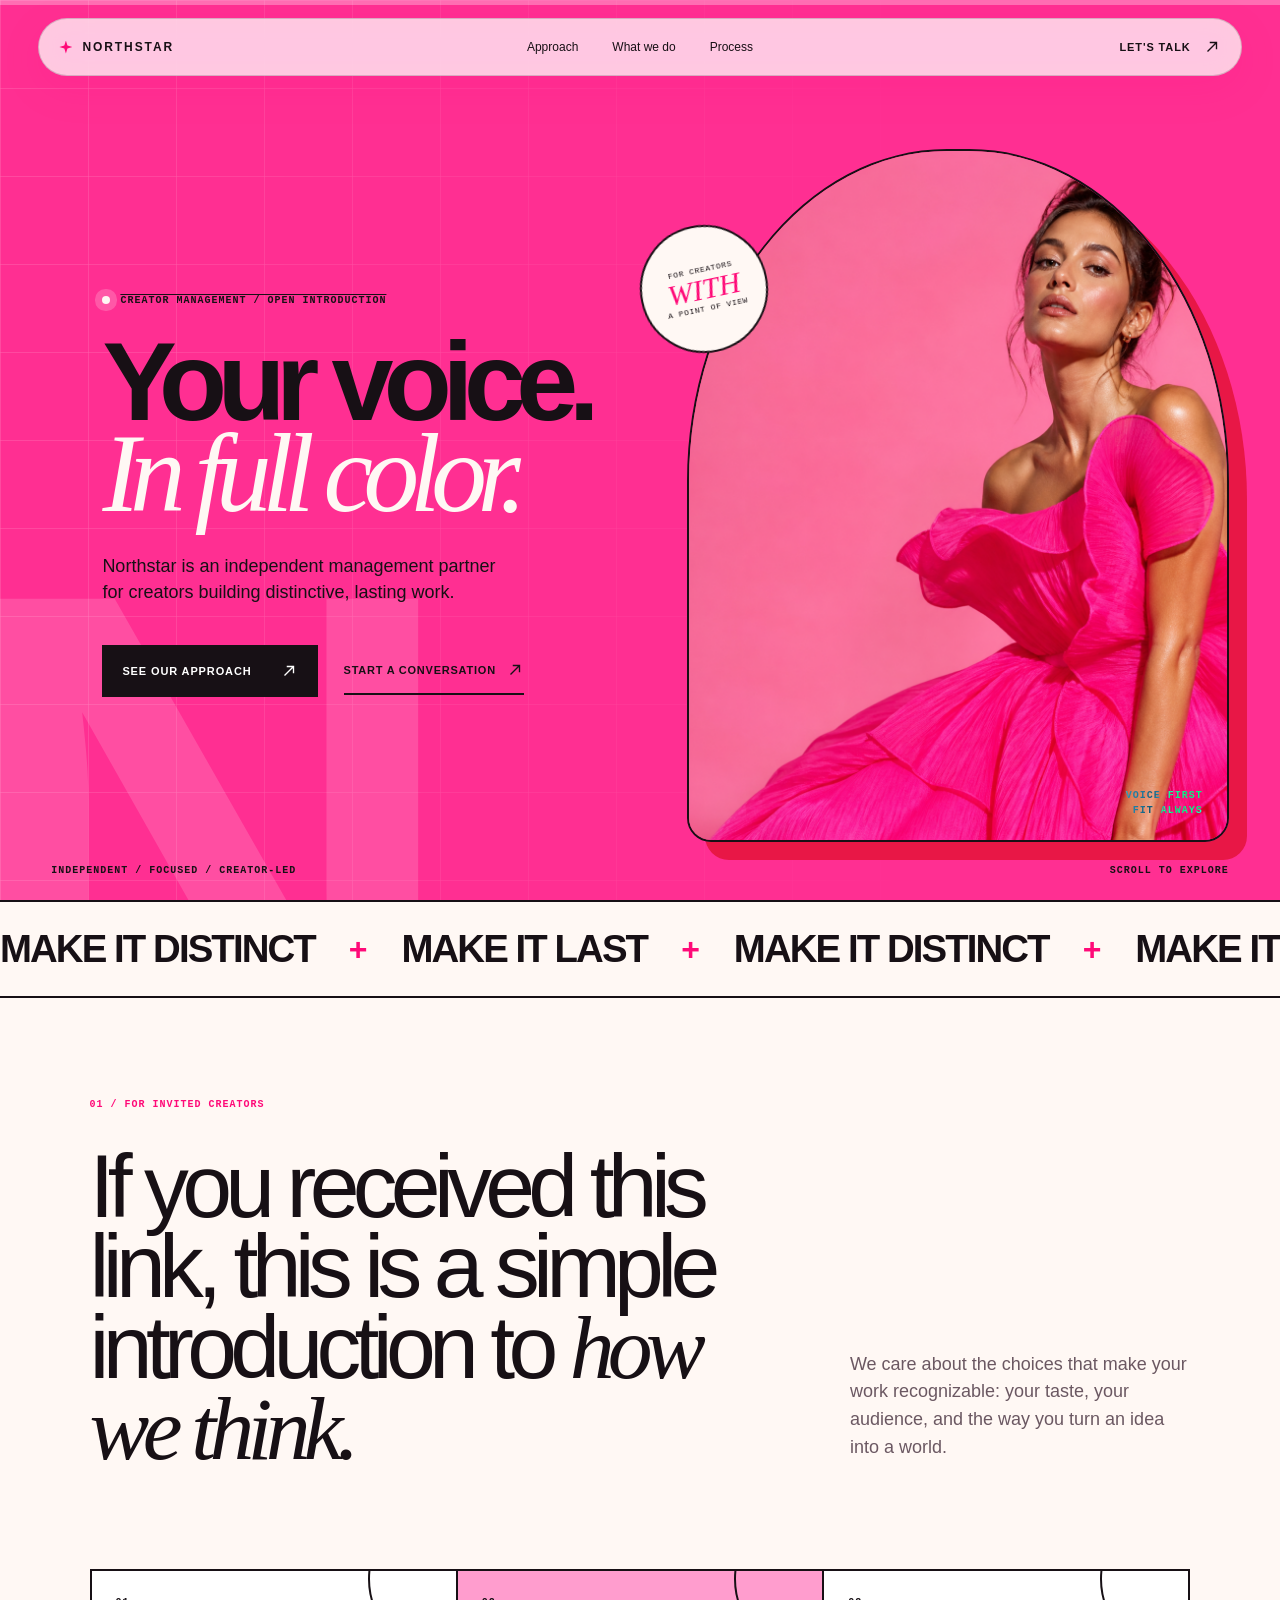
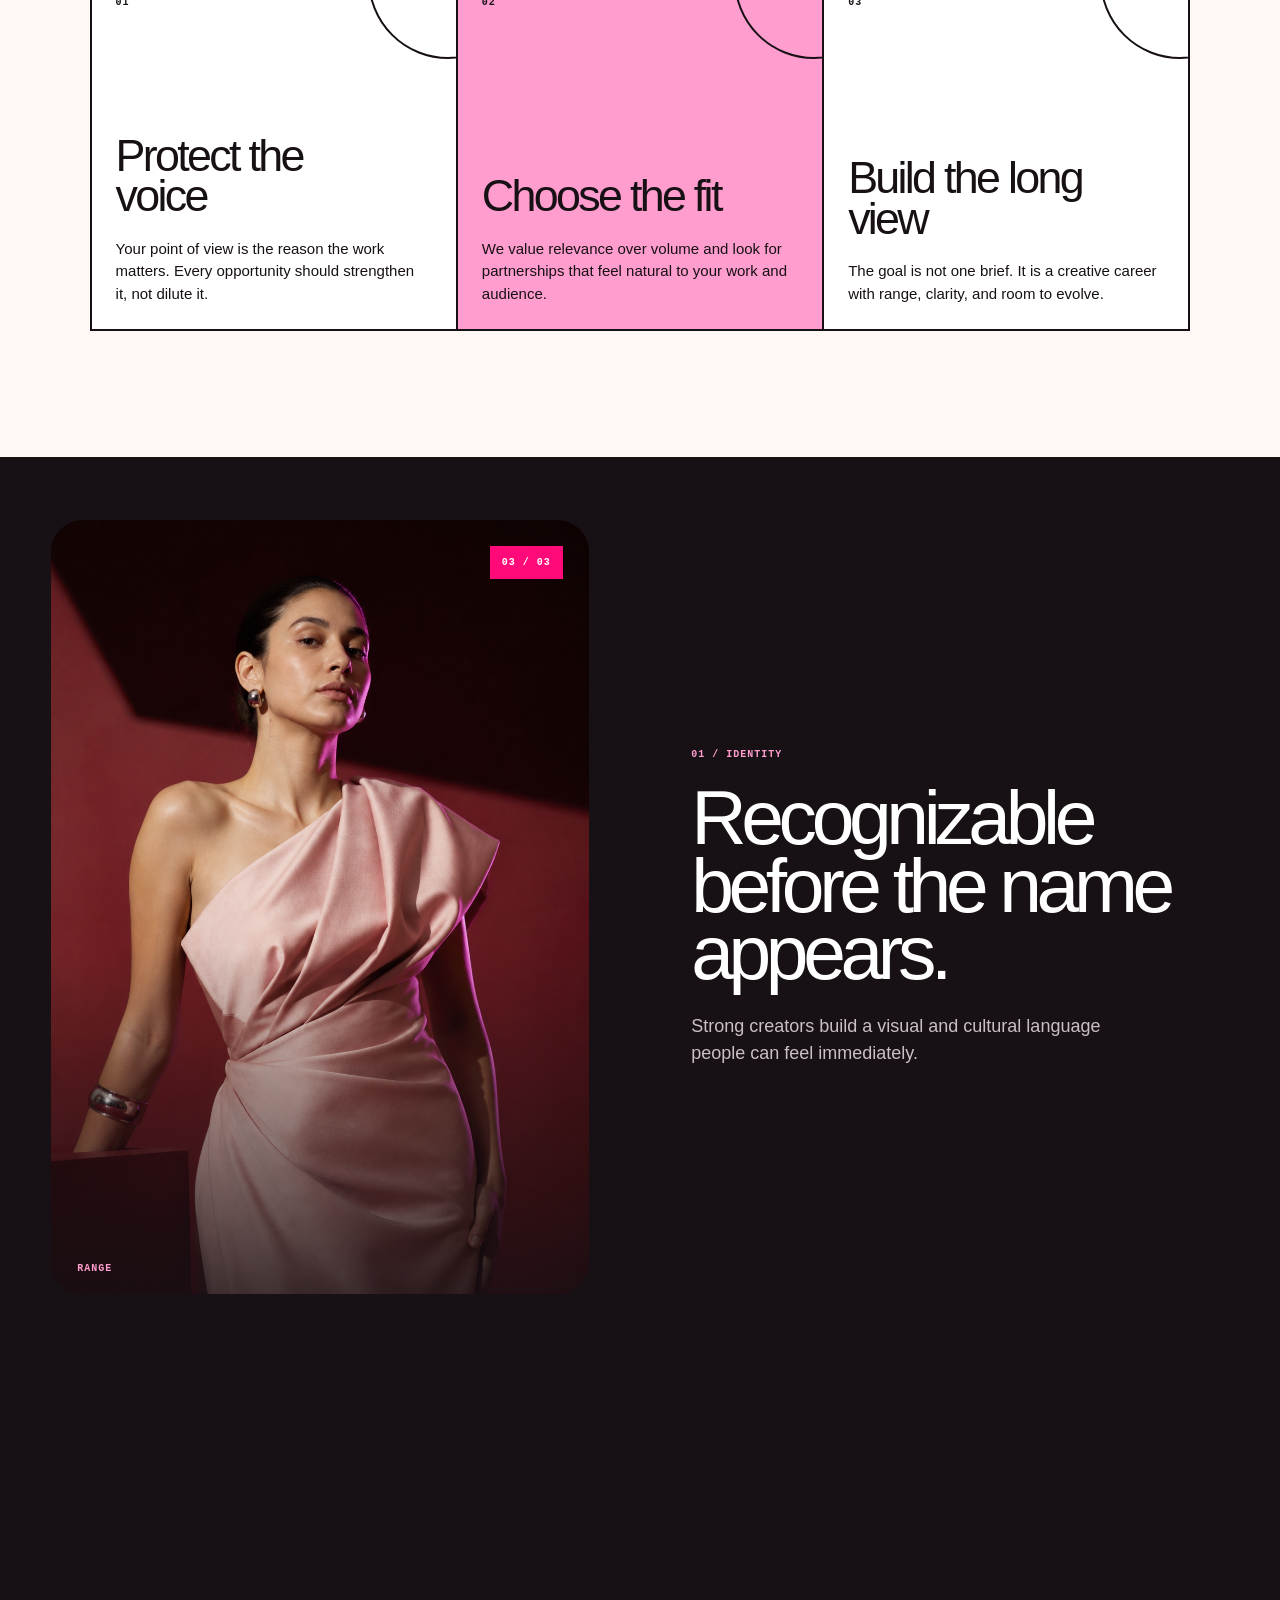
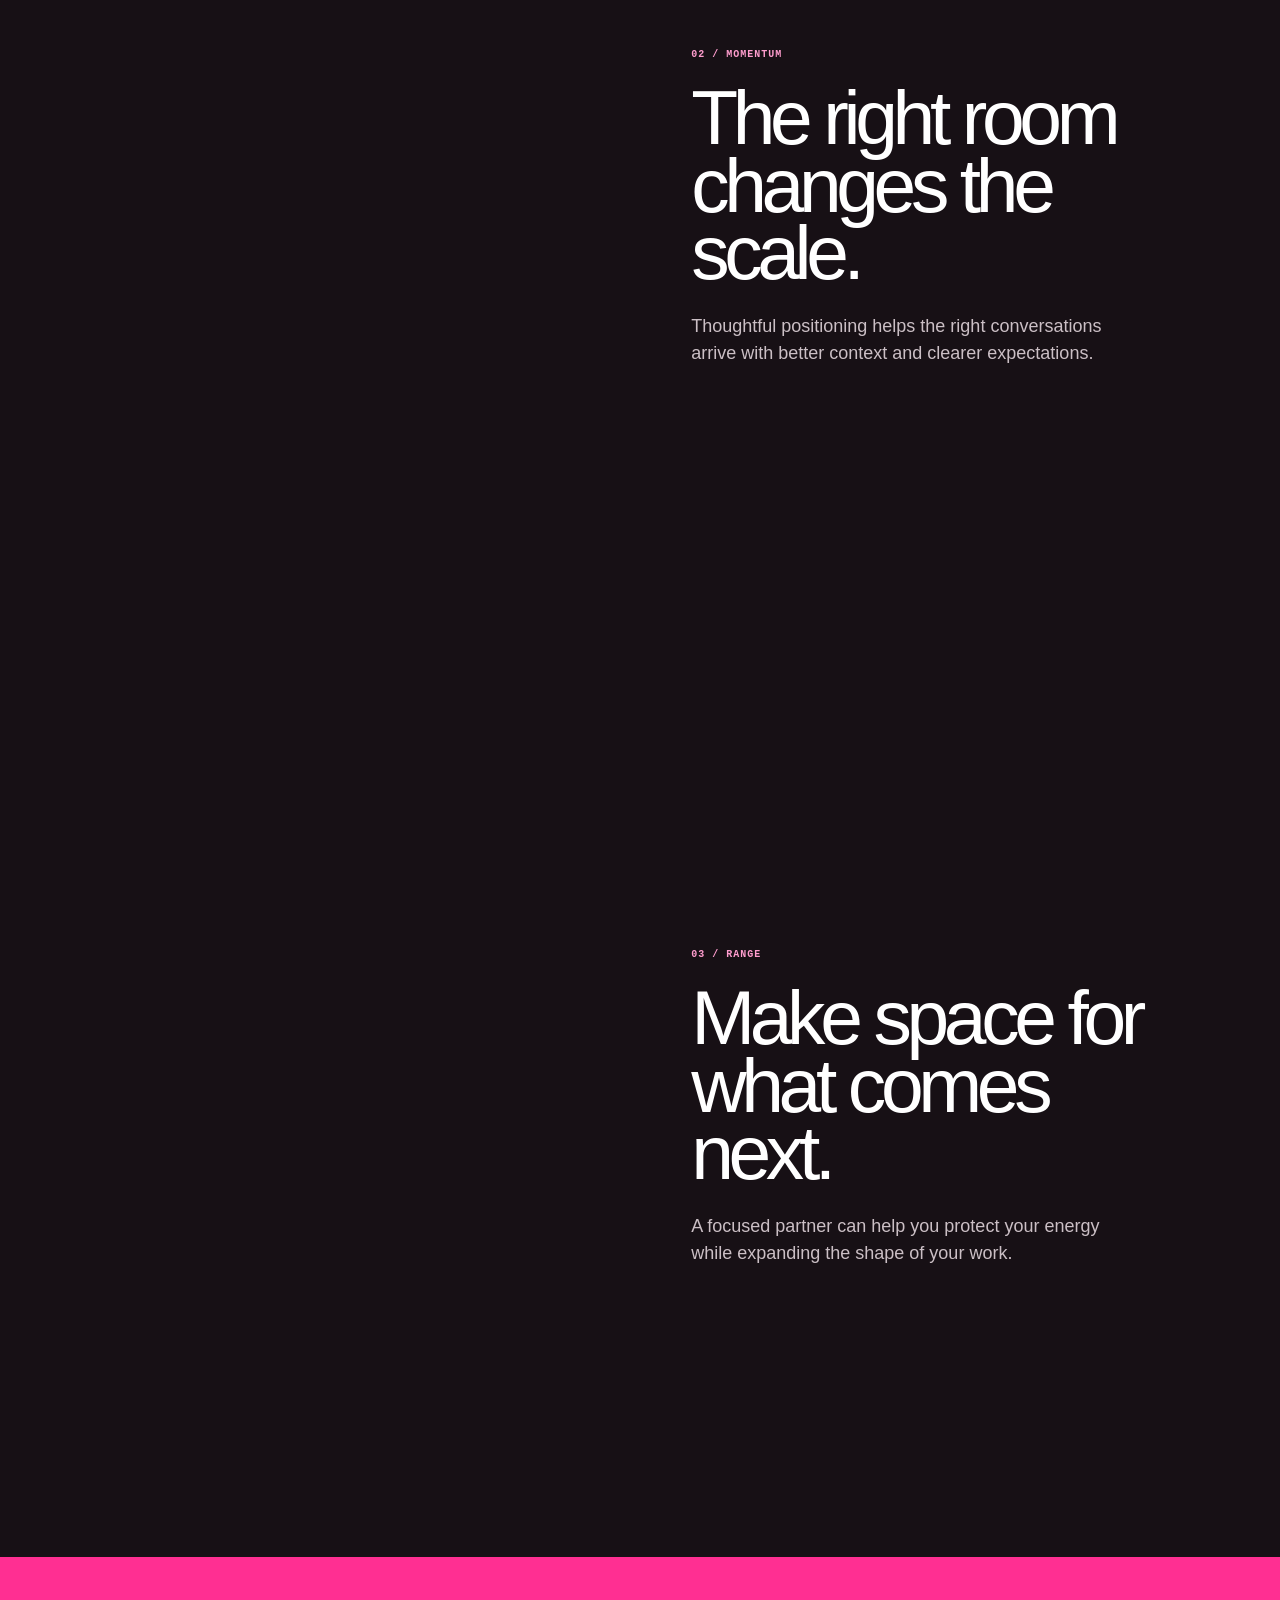
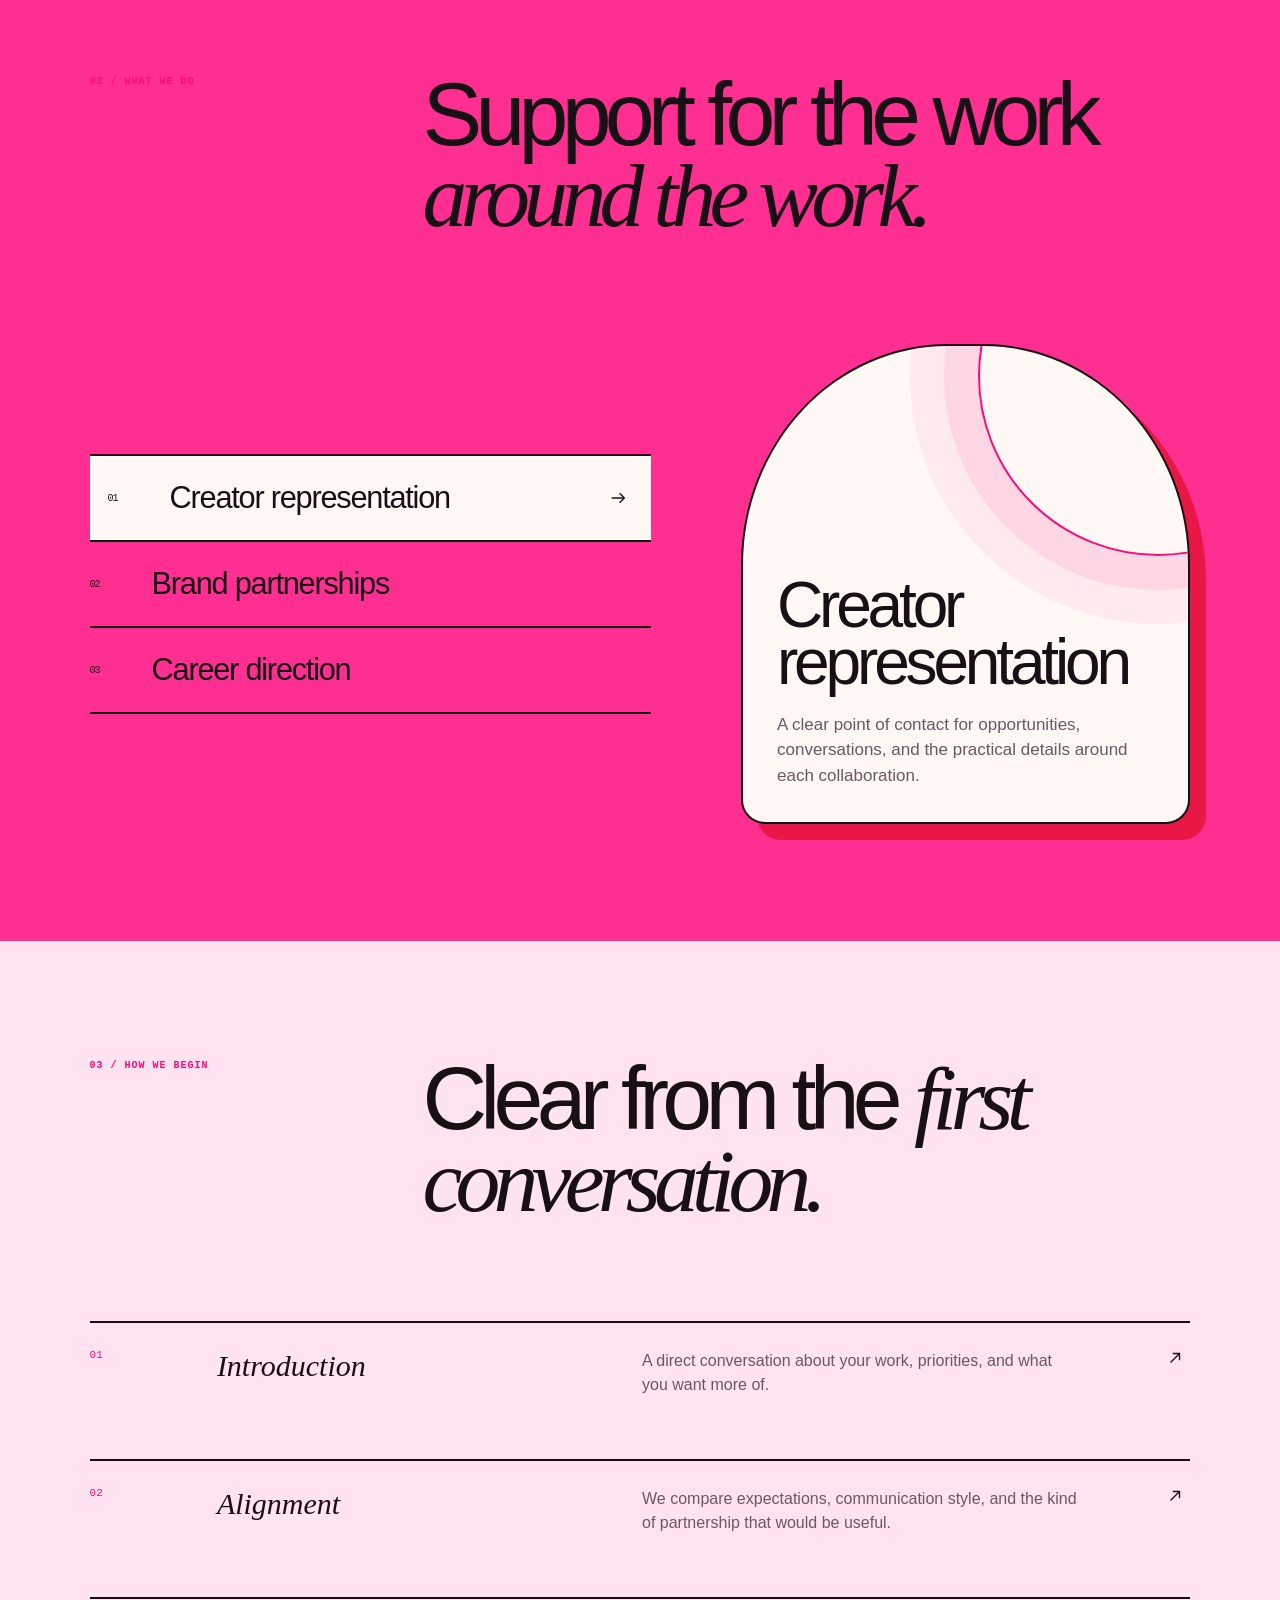
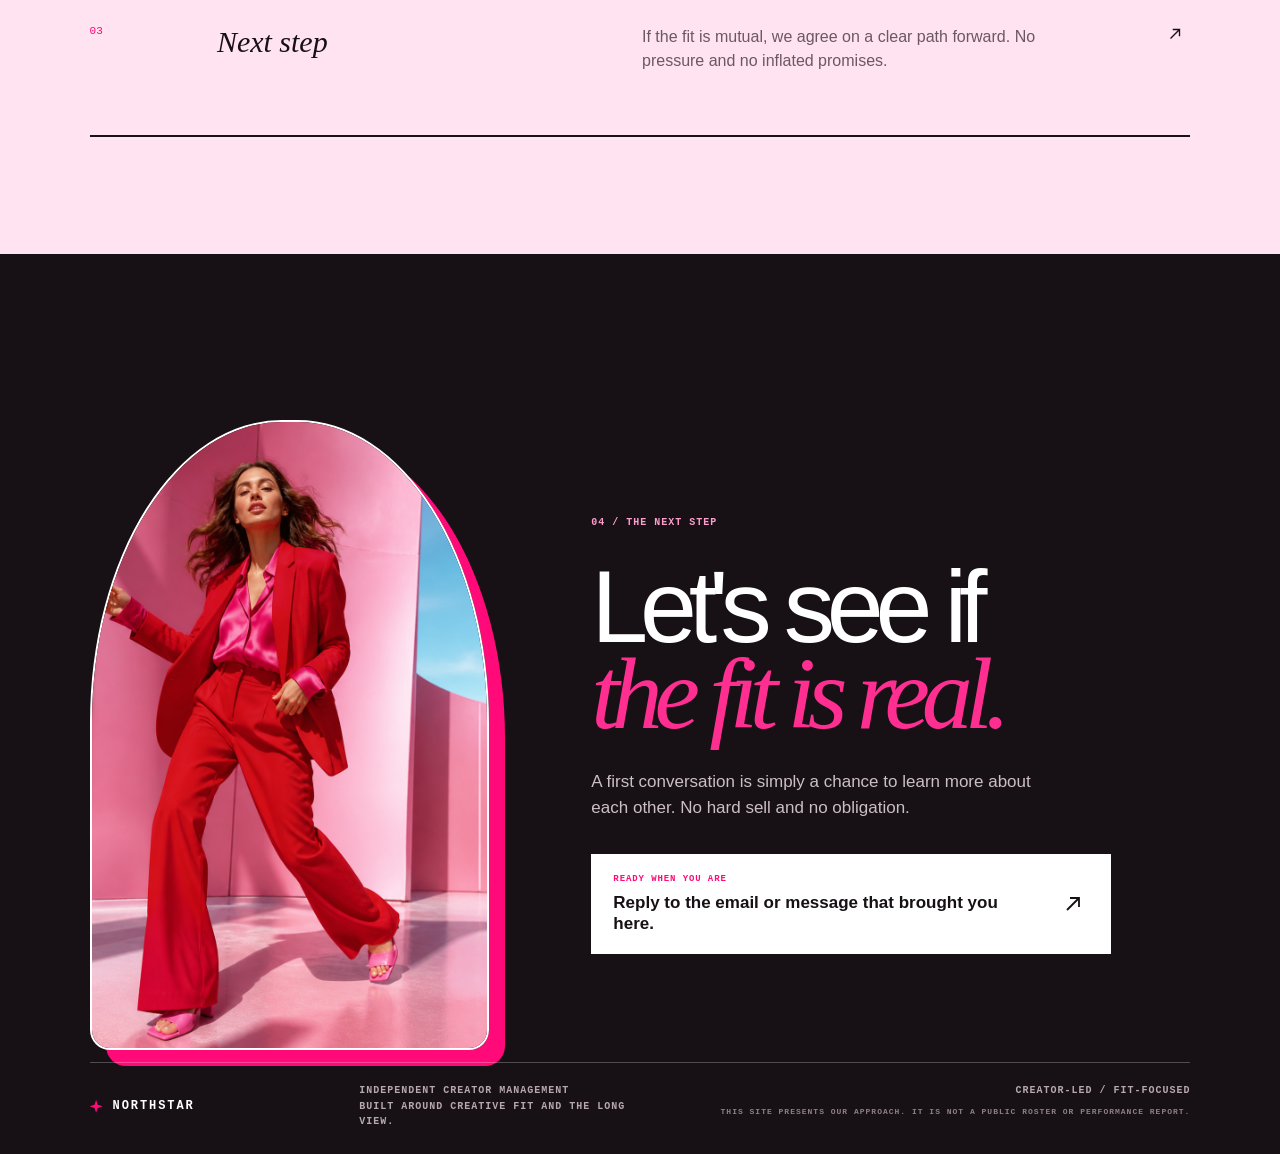
==== index.html @ 42b2afa5 "Publish Northstar creator site" ====
<!doctype html>
<html lang="en">
  <head>
    <meta charset="UTF-8" />
    <meta name="viewport" content="width=device-width, initial-scale=1.0" />
    <meta name="theme-color" content="#ff2f92" />
    <meta name="description" content="Northstar is an independent management partner for creators building distinctive, lasting work." />
    <meta property="og:title" content="Northstar — Creator Management" />
    <meta property="og:description" content="Independent creator management built around creative fit and the long view." />
    <meta property="og:type" content="website" />
    <meta property="og:image" content="./hero-vibrant-v2.png" />
    <link rel="icon" href="./favicon.svg" />
    <title>Northstar — Creator Management</title>
    <script type="module" crossorigin src="./assets/index-BA7IuWMR.js"></script>
    <link rel="stylesheet" crossorigin href="./assets/index-BjSbQs0g.css">
  </head>
  <body>
    <div id="root"></div>
  </body>
</html>
---- assets/index-BjSbQs0g.css ----
/*! tailwindcss v4.2.1 | MIT License | https://tailwindcss.com */
@layer properties{@supports (((-webkit-hyphens:none)) and (not (margin-trim:inline))) or ((-moz-orient:inline) and (not (color:rgb(from red r g b)))){*,:before,:after,::backdrop{--tw-rotate-x:initial;--tw-rotate-y:initial;--tw-rotate-z:initial;--tw-skew-x:initial;--tw-skew-y:initial;--tw-outline-style:solid}}}@layer theme{:root,:host{--font-sans:ui-sans-serif, system-ui, sans-serif, "Apple Color Emoji", "Segoe UI Emoji", "Segoe UI Symbol", "Noto Color Emoji";--font-mono:ui-monospace, SFMono-Regular, Menlo, Monaco, Consolas, "Liberation Mono", "Courier New", monospace;--spacing:.25rem;--default-font-family:var(--font-sans);--default-mono-font-family:var(--font-mono)}}@layer base{*,:after,:before,::backdrop{box-sizing:border-box;border:0 solid;margin:0;padding:0}::file-selector-button{box-sizing:border-box;border:0 solid;margin:0;padding:0}html,:host{-webkit-text-size-adjust:100%;tab-size:4;line-height:1.5;font-family:var(--default-font-family,ui-sans-serif, system-ui, sans-serif, "Apple Color Emoji", "Segoe UI Emoji", "Segoe UI Symbol", "Noto Color Emoji");font-feature-settings:var(--default-font-feature-settings,normal);font-variation-settings:var(--default-font-variation-settings,normal);-webkit-tap-highlight-color:transparent}hr{height:0;color:inherit;border-top-width:1px}abbr:where([title]){-webkit-text-decoration:underline dotted;text-decoration:underline dotted}h1,h2,h3,h4,h5,h6{font-size:inherit;font-weight:inherit}a{color:inherit;-webkit-text-decoration:inherit;-webkit-text-decoration:inherit;-webkit-text-decoration:inherit;-webkit-text-decoration:inherit;text-decoration:inherit}b,strong{font-weight:bolder}code,kbd,samp,pre{font-family:var(--default-mono-font-family,ui-monospace, SFMono-Regular, Menlo, Monaco, Consolas, "Liberation Mono", "Courier New", monospace);font-feature-settings:var(--default-mono-font-feature-settings,normal);font-variation-settings:var(--default-mono-font-variation-settings,normal);font-size:1em}small{font-size:80%}sub,sup{vertical-align:baseline;font-size:75%;line-height:0;position:relative}sub{bottom:-.25em}sup{top:-.5em}table{text-indent:0;border-color:inherit;border-collapse:collapse}:-moz-focusring{outline:auto}progress{vertical-align:baseline}summary{display:list-item}ol,ul,menu{list-style:none}img,svg,video,canvas,audio,iframe,embed,object{vertical-align:middle;display:block}img,video{max-width:100%;height:auto}button,input,select,optgroup,textarea{font:inherit;font-feature-settings:inherit;font-variation-settings:inherit;letter-spacing:inherit;color:inherit;opacity:1;background-color:#0000;border-radius:0}::file-selector-button{font:inherit;font-feature-settings:inherit;font-variation-settings:inherit;letter-spacing:inherit;color:inherit;opacity:1;background-color:#0000;border-radius:0}:where(select:is([multiple],[size])) optgroup{font-weight:bolder}:where(select:is([multiple],[size])) optgroup option{padding-inline-start:20px}::file-selector-button{margin-inline-end:4px}::placeholder{opacity:1}@supports (not ((-webkit-appearance:-apple-pay-button))) or (contain-intrinsic-size:1px){::placeholder{color:currentColor}@supports (color:color-mix(in lab, red, red)){::placeholder{color:color-mix(in oklab, currentcolor 50%, transparent)}}}textarea{resize:vertical}::-webkit-search-decoration{-webkit-appearance:none}::-webkit-date-and-time-value{min-height:1lh;text-align:inherit}::-webkit-datetime-edit{display:inline-flex}::-webkit-datetime-edit-fields-wrapper{padding:0}::-webkit-datetime-edit{padding-block:0}::-webkit-datetime-edit-year-field{padding-block:0}::-webkit-datetime-edit-month-field{padding-block:0}::-webkit-datetime-edit-day-field{padding-block:0}::-webkit-datetime-edit-hour-field{padding-block:0}::-webkit-datetime-edit-minute-field{padding-block:0}::-webkit-datetime-edit-second-field{padding-block:0}::-webkit-datetime-edit-millisecond-field{padding-block:0}::-webkit-datetime-edit-meridiem-field{padding-block:0}::-webkit-calendar-picker-indicator{line-height:1}:-moz-ui-invalid{box-shadow:none}button,input:where([type=button],[type=reset],[type=submit]){appearance:button}::file-selector-button{appearance:button}::-webkit-inner-spin-button{height:auto}::-webkit-outer-spin-button{height:auto}[hidden]:where(:not([hidden=until-found])){display:none!important}}@layer components;@layer utilities{.visible{visibility:visible}.absolute{position:absolute}.relative{position:relative}.start{inset-inline-start:var(--spacing)}.container{width:100%}@media (width>=40rem){.container{max-width:40rem}}@media (width>=48rem){.container{max-width:48rem}}@media (width>=64rem){.container{max-width:64rem}}@media (width>=80rem){.container{max-width:80rem}}@media (width>=96rem){.container{max-width:96rem}}.inline{display:inline}.table{display:table}.transform{transform:var(--tw-rotate-x,) var(--tw-rotate-y,) var(--tw-rotate-z,) var(--tw-skew-x,) var(--tw-skew-y,)}.overline{text-decoration-line:overline}.outline{outline-style:var(--tw-outline-style);outline-width:1px}}:root{--pink:#ff2f92;--pink-hot:#ff0a78;--pink-soft:#ff9dce;--cherry:#e81746;--cream:#fff8f4;--blush:#ffe3f0;--ink:#171015;--muted:#6b5862;--line:#1710152e}*{box-sizing:border-box}html{scroll-behavior:smooth;background:var(--cream)}body{background:var(--cream);color:var(--ink);margin:0;font-family:Arial,Helvetica,sans-serif;overflow-x:hidden}a{color:inherit;text-decoration:none}button{font:inherit}button,a{-webkit-tap-highlight-color:transparent;touch-action:manipulation}img{width:100%;display:block}svg{flex:none;width:18px;height:18px}::selection{background:var(--ink);color:var(--pink-soft)}:focus-visible{outline:3px solid var(--ink);outline-offset:4px}.skip-link{z-index:200;background:var(--ink);color:#fff;padding:12px 16px;transition:transform .2s;position:fixed;top:12px;left:18px;transform:translateY(-160%)}.skip-link:focus{transform:translateY(0)}.page{--page-progress:0;background:var(--cream);overflow:clip}.progress-track{z-index:120;background:#ffffff4d;height:5px;position:fixed;top:0;left:0;right:0}.progress-track span{height:100%;width:calc(var(--page-progress) * 100%);background:var(--ink);transform-origin:0;display:block}.nav-shell{z-index:90;-webkit-backdrop-filter:blur(18px)saturate(1.4);backdrop-filter:blur(18px)saturate(1.4);background:#fff8f4c7;border:1px solid #17101529;border-radius:999px;grid-template-columns:1fr auto 1fr;align-items:center;min-height:58px;padding:0 20px;display:grid;position:fixed;top:18px;left:3vw;right:3vw;box-shadow:0 12px 40px #ff0a781f}.brand{letter-spacing:.16em;align-items:center;gap:10px;width:max-content;font-size:12px;font-weight:800;display:inline-flex}.brand i{background:var(--pink-hot);clip-path:polygon(50% 0,62% 38%,100% 50%,62% 62%,50% 100%,38% 62%,0 50%,38% 38%);width:13px;height:13px;animation:2.6s ease-in-out infinite brand-pulse}.desktop-nav{gap:34px;font-size:12px;display:flex}.desktop-nav a{position:relative}.desktop-nav a:after{content:"";background:var(--pink-hot);height:2px;transition:right .3s;position:absolute;bottom:-7px;left:0;right:100%}.desktop-nav a:hover:after{right:0}.nav-contact{letter-spacing:.08em;justify-self:end;align-items:center;gap:12px;font-size:11px;font-weight:700;display:flex}.nav-contact svg,.under-link svg{transition:transform .25s}.nav-contact:hover svg,.under-link:hover svg{transform:translate(3px,-3px)}.hero{background:var(--pink);isolation:isolate;grid-template-columns:1.08fr .92fr;align-items:center;min-height:100svh;padding:142px 4vw 52px;display:grid;position:relative;overflow:hidden}.hero:before{content:"";z-index:-2;opacity:.26;background-image:linear-gradient(#ffffff80 1px,#0000 1px),linear-gradient(90deg,#ffffff80 1px,#0000 1px);background-size:88px 88px;position:absolute;inset:0;-webkit-mask-image:linear-gradient(90deg,#000,#0000 72%);mask-image:linear-gradient(90deg,#000,#0000 72%)}.hero:after{content:"N";z-index:-1;color:#ffffff26;letter-spacing:-.15em;font-size:min(56vw,800px);font-weight:900;line-height:.8;position:absolute;bottom:-18vw;left:-4vw}.hero-copy{z-index:3;padding-left:4vw;transition:transform .1s linear;position:relative}.overline,.section-label,.hero-footer,.photo-index,.photo-note,.story-count,.story-visual>p,.story-chapter>span,.principle-card>span,.service-card>span,footer{letter-spacing:.1em;text-transform:uppercase;font-family:Courier New,monospace;font-size:10px;font-weight:700}.overline{align-items:center;gap:10px;margin:0 0 28px;display:flex}.overline span{background:var(--cream);border-radius:50%;width:8px;height:8px;animation:1.8s ease-in-out infinite blink;box-shadow:0 0 0 7px #fff3}h1,h2,h3,p{margin-top:0}h1{letter-spacing:-.085em;max-width:800px;margin-bottom:0;font-size:clamp(68px,8.7vw,148px);font-weight:800;line-height:.82}h1 em,h2 em{font-family:Georgia,Times New Roman,serif;font-weight:400}h1 em{color:var(--cream)}.hero-intro{max-width:410px;margin:34px 0 0;font-size:18px;line-height:1.45}.hero-actions{align-items:center;gap:26px;margin-top:40px;display:flex}.button{border:2px solid var(--ink);letter-spacing:.08em;justify-content:space-between;align-items:center;gap:28px;min-height:52px;padding:0 18px;font-size:11px;font-weight:800;transition:transform .3s cubic-bezier(.16,1,.3,1),box-shadow .3s;display:inline-flex}.button:hover{box-shadow:8px 9px 0 var(--cream);transform:translateY(-5px)rotate(-1deg)}.button-black{background:var(--ink);color:#fff}.button-white{color:var(--ink);background:#fff;border-color:#fff}.under-link{border-bottom:2px solid var(--ink);letter-spacing:.07em;align-items:center;gap:10px;min-height:48px;font-size:11px;font-weight:800;display:inline-flex}.hero-photo{z-index:1;border:2px solid var(--ink);height:min(77vh,820px);min-height:560px;box-shadow:18px 18px 0 var(--cherry);transform-origin:bottom;border-radius:48% 48% 24px 24px;transition:transform .1s linear;position:relative;overflow:hidden}.hero-photo img{object-fit:cover;object-position:56% center;height:100%}.photo-index,.photo-note{z-index:2;color:#fff;mix-blend-mode:difference;position:absolute}.photo-index{top:26px;left:28px}.photo-note{text-align:right;line-height:1.5;bottom:22px;right:24px}.hero-badge{z-index:4;aspect-ratio:1;text-align:center;border:2px solid var(--ink);background:var(--cream);border-radius:50%;place-content:center;width:128px;padding:19px;animation:4s ease-in-out infinite alternate badge-float;display:grid;position:absolute;top:25%;right:40%;transform:rotate(-12deg)}.hero-badge span{letter-spacing:.08em;font:8px Courier New,monospace}.hero-badge strong{color:var(--pink-hot);font:italic 30px/1 Georgia,serif}.hero-footer{z-index:4;justify-content:space-between;display:flex;position:absolute;bottom:22px;left:4vw;right:4vw}.marquee{border-top:2px solid var(--ink);border-bottom:2px solid var(--ink);background:var(--cream);overflow:hidden}.marquee div{align-items:center;gap:34px;width:max-content;padding:18px 0;animation:22s linear infinite marquee;display:flex}.marquee span{letter-spacing:-.05em;font-size:clamp(24px,3vw,48px);font-weight:900}.marquee b{color:var(--pink-hot);font-size:32px}.intro-section{background:var(--cream);padding:11vh 7vw 14vh}.section-label{color:var(--pink-hot);margin-bottom:34px}.intro-grid{grid-template-columns:1.3fr .7fr;align-items:end;gap:10vw;display:grid}.intro-grid h2,.services-heading h2,.process-heading h2{letter-spacing:-.075em;margin:0;font-size:clamp(52px,7vw,112px);line-height:.9}.intro-grid p{max-width:380px;color:var(--muted);margin:0 0 8px;font-size:18px;line-height:1.55}.principle-grid{border-top:2px solid var(--ink);border-left:2px solid var(--ink);grid-template-columns:repeat(3,1fr);margin-top:11vh;display:grid}.principle-card{border-right:2px solid var(--ink);border-bottom:2px solid var(--ink);background:#fff;flex-direction:column;min-height:360px;padding:24px;transition:transform .45s cubic-bezier(.16,1,.3,1),background .35s,color .35s;display:flex;position:relative;overflow:hidden}.principle-card:nth-child(2){background:var(--pink-soft)}.principle-card:hover{z-index:2;background:var(--pink-hot);color:#fff;transform:translateY(-12px)rotate(-1deg)}.principle-card h3{letter-spacing:-.06em;max-width:260px;margin:auto 0 22px;font-size:clamp(32px,3.5vw,54px);line-height:.9}.principle-card p{max-width:310px;margin:0;font-size:15px;line-height:1.5}.principle-card i{border:2px solid;border-radius:50%;width:160px;height:160px;position:absolute;top:-72px;right:-72px}.story-section{background:var(--ink);color:#fff;grid-template-columns:1fr 1fr;min-height:300vh;display:grid;position:relative}.story-sticky{align-items:center;height:100svh;padding:7vh 4vw;display:flex;position:sticky;top:0}.story-visual{border-radius:32px;width:100%;height:86vh;animation:.7s cubic-bezier(.16,1,.3,1) image-wipe;position:relative;overflow:hidden}.story-visual img{object-fit:cover;height:100%}.story-wash{background:linear-gradient(#0000 55%,#171015bf);position:absolute;inset:0}.story-count,.story-visual>p{z-index:2;position:absolute}.story-count{background:var(--pink-hot);padding:9px 12px;top:26px;right:26px}.story-visual>p{color:var(--pink-soft);bottom:18px;left:26px}.story-copy{padding:0 8vw 0 4vw}.story-chapter{opacity:.23;flex-direction:column;justify-content:center;min-height:100vh;transition:opacity .5s,transform .7s cubic-bezier(.16,1,.3,1);display:flex;transform:translate(26px)}.story-chapter.is-active{opacity:1;transform:translate(0)}.story-chapter>span{color:var(--pink-soft)}.story-chapter h2{letter-spacing:-.07em;max-width:600px;margin:22px 0 26px;font-size:clamp(52px,6vw,94px);line-height:.88}.story-chapter p{color:#cbbfc5;max-width:420px;margin:0;font-size:18px;line-height:1.5}.services-section{background:var(--pink);padding:13vh 7vw}.services-heading{grid-template-columns:.35fr 1fr;align-items:start;gap:5vw;display:grid}.services-heading h2{max-width:920px}.services-grid{grid-template-columns:1fr .8fr;align-items:center;gap:7vw;margin-top:12vh;display:grid}.service-list{border-top:2px solid var(--ink)}.service-button{text-align:left;border:0;border-bottom:2px solid var(--ink);width:100%;min-height:86px;color:var(--ink);letter-spacing:-.04em;cursor:pointer;background:0 0;grid-template-columns:48px 1fr 24px;align-items:center;gap:14px;padding:0;font-size:clamp(20px,2.4vw,36px);transition:padding .3s,background .3s;display:grid}.service-button span{font:10px Courier New,monospace}.service-button svg{opacity:0;transition:opacity .2s,transform .3s}.service-button.is-active{background:var(--cream);padding:0 18px}.service-button.is-active svg{opacity:1;transform:rotate(45deg)}.service-card{border:2px solid var(--ink);background:var(--cream);min-height:480px;box-shadow:16px 16px 0 var(--cherry);border-radius:46% 46% 24px 24px;flex-direction:column;justify-content:flex-end;padding:34px;display:flex;position:relative;overflow:hidden}.service-card>span{color:var(--pink-hot);position:absolute;top:30px;left:34px}.service-card h3{letter-spacing:-.065em;max-width:440px;margin:0 0 20px;font-size:clamp(42px,5vw,72px);line-height:.9}.service-card p{z-index:2;max-width:400px;color:var(--muted);margin:0;font-size:17px;line-height:1.5;position:relative}.service-orbit{border:2px solid var(--pink-hot);border-radius:50%;width:360px;height:360px;animation:8s linear infinite orbit;position:absolute;top:-150px;right:-150px;box-shadow:0 0 0 34px #ff2f921a,0 0 0 68px #ff2f9212}.process-section{background:var(--blush);padding:13vh 7vw}.process-heading{grid-template-columns:.35fr 1fr;gap:5vw;display:grid}.process-list{border-top:2px solid var(--ink);margin-top:11vh}.process-list article{border-bottom:2px solid var(--ink);grid-template-columns:.2fr .8fr 1fr 24px;align-items:start;gap:28px;min-height:138px;padding:26px 0;transition:padding .35s,background .35s;display:grid}.process-list article:hover{background:var(--pink-soft);padding-left:20px;padding-right:20px}.process-list span{color:var(--pink-hot);font:11px Courier New,monospace}.process-list h3{margin:0;font:italic 30px Georgia,serif}.process-list p{max-width:440px;color:var(--muted);margin:0;line-height:1.5}.contact-section{background:var(--ink);color:#fff;grid-template-columns:.8fr 1.2fr;align-items:center;gap:8vw;min-height:100svh;padding:10vh 7vw 28px;display:grid;position:relative;overflow:hidden}.contact-image{height:70vh;box-shadow:16px 16px 0 var(--pink-hot);border:2px solid #fff;border-radius:48% 48% 20px 20px;overflow:hidden}.contact-image img{object-fit:cover;height:100%}.contact-copy{z-index:2;position:relative}.contact-copy .section-label{color:var(--pink-soft)}.contact-copy h2{letter-spacing:-.08em;margin:0;font-size:clamp(64px,8vw,128px);line-height:.84}.contact-copy h2 em{color:var(--pink)}.contact-copy>p:not(.section-label){color:#cbbfc5;max-width:470px;margin:32px 0;font-size:17px;line-height:1.55}.reply-card{max-width:520px;min-height:96px;color:var(--ink);background:#fff;border:2px solid #fff;grid-template-columns:1fr 28px;align-items:center;gap:8px 20px;padding:18px 20px;display:grid}.reply-card span{color:var(--pink-hot);letter-spacing:.1em;grid-column:1;font:700 9px Courier New,monospace}.reply-card strong{grid-column:1;font-size:17px;line-height:1.25}.reply-card svg{grid-area:1/2/3;width:24px;height:24px}footer{color:#b7a8b0;border-top:1px solid #ffffff40;grid-template-columns:.7fr .8fr 1.5fr;gap:24px;padding-top:20px;line-height:1.55;display:grid;position:absolute;bottom:24px;left:7vw;right:7vw}.footer-brand{color:#fff}footer p{margin:0}footer>div{text-align:right}footer a{color:#fff}footer small{color:#8e7f87;margin-top:7px;font-size:8px;display:block}.mobile-dock{display:none}[data-reveal]{opacity:0;transition:opacity .8s,transform .8s cubic-bezier(.16,1,.3,1);transform:translateY(34px)}[data-reveal].is-visible{opacity:1;transform:translateY(0)}@keyframes brand-pulse{50%{transform:rotate(45deg)scale(1.25)}}@keyframes blink{50%{opacity:.38;transform:scale(.72)}}@keyframes badge-float{to{transform:translateY(-14px)rotate(-7deg)}}@keyframes marquee{to{transform:translate(-50%)}}@keyframes image-wipe{0%{opacity:.2;clip-path:inset(0 0 100%);transform:scale(1.04)}to{opacity:1;clip-path:inset(0);transform:scale(1)}}@keyframes orbit{to{transform:rotate(360deg)}}@media (width<=980px){.nav-shell{grid-template-columns:1fr auto;left:4vw;right:4vw}.desktop-nav{display:none}.hero{grid-template-columns:1fr;align-content:start;min-height:960px;padding:130px 7vw 70px}.hero-copy{padding:0}h1{font-size:clamp(65px,13vw,112px)}.hero-photo{width:70vw;height:52vh;min-height:480px;margin:70px 0 0 auto}.hero-badge{inset:auto auto 18% 7vw}.hero-footer{left:7vw;right:7vw}.intro-grid,.services-heading,.process-heading{grid-template-columns:1fr;gap:38px}.principle-grid{grid-template-columns:1fr 1fr}.principle-card:last-child{grid-column:1/-1}.story-section{grid-template-columns:.9fr 1.1fr}.story-sticky{padding-left:4vw;padding-right:2vw}.story-visual{height:72vh}.story-copy{padding-right:5vw}.services-grid{grid-template-columns:1fr}.service-card{min-height:420px}.contact-section{grid-template-columns:1fr;padding-bottom:200px}.contact-image{opacity:.55;width:48vw;height:60vh;position:absolute;top:7vh;right:-12vw}.contact-copy{max-width:760px}footer{grid-template-columns:1fr 1fr}footer>div{text-align:left;grid-column:1/-1}}@media (width<=640px){.nav-shell{min-height:52px;padding:0 14px;top:10px}.nav-contact{font-size:9px}.nav-contact svg{width:15px}.hero{min-height:920px;padding:104px 6vw 74px}.overline{max-width:260px;font-size:8px}h1{font-size:clamp(58px,18vw,82px)}.hero-intro{max-width:320px;font-size:16px}.hero-actions{flex-direction:column;align-items:flex-start;gap:14px;margin-top:28px}.button{min-height:50px}.hero-photo{width:80vw;height:43vh;min-height:390px;box-shadow:10px 10px 0 var(--cherry);border-radius:45% 45% 18px 18px;margin-top:52px;margin-right:-4vw}.hero-badge{width:104px;padding:12px;bottom:15%;left:4vw}.hero-badge strong{font-size:25px}.hero-footer{font-size:7px;bottom:20px}.hero-footer span:first-child{display:none}.hero-footer{justify-content:flex-end}.marquee div{gap:24px;padding:13px 0}.marquee span{font-size:24px}.intro-section,.services-section,.process-section{padding-left:6vw;padding-right:6vw}.intro-grid h2,.services-heading h2,.process-heading h2{font-size:50px}.intro-grid p{font-size:16px}.principle-grid{grid-template-columns:1fr;margin-top:8vh}.principle-card,.principle-card:last-child{grid-column:auto;min-height:270px}.principle-card h3{font-size:42px}.story-section{min-height:255vh;padding-top:54vh;display:block}.story-sticky{z-index:2;pointer-events:none;align-items:center;height:54vh;margin-top:-54vh;padding:12px 5vw;position:sticky;top:0}.story-visual{height:49vh;box-shadow:8px 8px 0 var(--pink-hot);border-radius:20px}.story-copy{z-index:3;padding:0 7vw;position:relative}.story-chapter{min-height:84vh;text-shadow:0 2px 18px var(--ink);justify-content:flex-end;padding-bottom:9vh}.story-chapter h2{max-width:440px;font-size:49px}.story-chapter p{color:#fff;font-size:16px}.services-grid{gap:48px;margin-top:8vh}.service-button{grid-template-columns:34px 1fr 20px;min-height:72px;font-size:22px}.service-card{min-height:360px;box-shadow:10px 10px 0 var(--cherry);border-radius:42% 42% 18px 18px;padding:24px}.service-card h3{font-size:45px}.process-list{margin-top:7vh}.process-list article{grid-template-columns:34px 1fr 20px;gap:14px;min-height:auto}.process-list article p{grid-column:2/4;font-size:15px}.process-list h3{font-size:24px}.contact-section{align-items:center;min-height:940px;padding:10vh 6vw 245px}.contact-image{opacity:.42;width:78vw;height:48vh;top:8vh;right:-25vw}.contact-copy h2{font-size:62px}.contact-copy>p:not(.section-label){max-width:330px;font-size:16px}footer{flex-direction:column;gap:14px;display:flex;bottom:92px;left:6vw;right:6vw}footer small{max-width:360px}.mobile-dock{z-index:110;left:14px;right:14px;bottom:max(12px, env(safe-area-inset-bottom));color:#fff;-webkit-backdrop-filter:blur(18px);backdrop-filter:blur(18px);background:#171015e0;border:1px solid #ffffff52;border-radius:999px;grid-template-columns:1fr 1fr 1.1fr;align-items:center;min-height:58px;padding:6px;display:grid;position:fixed;box-shadow:0 16px 36px #1710154d}.mobile-dock a{letter-spacing:.08em;border-radius:999px;justify-content:center;align-items:center;gap:6px;min-height:44px;font-size:9px;font-weight:800;display:flex}.mobile-dock a:last-child{background:var(--pink-hot)}.mobile-dock svg{width:15px}}@media (prefers-reduced-motion:reduce){html{scroll-behavior:auto}*,:before,:after{transition-duration:.01ms!important;animation-duration:.01ms!important}[data-reveal]{opacity:1;transform:none}}@property --tw-rotate-x{syntax:"*";inherits:false}@property --tw-rotate-y{syntax:"*";inherits:false}@property --tw-rotate-z{syntax:"*";inherits:false}@property --tw-skew-x{syntax:"*";inherits:false}@property --tw-skew-y{syntax:"*";inherits:false}@property --tw-outline-style{syntax:"*";inherits:false;initial-value:solid}
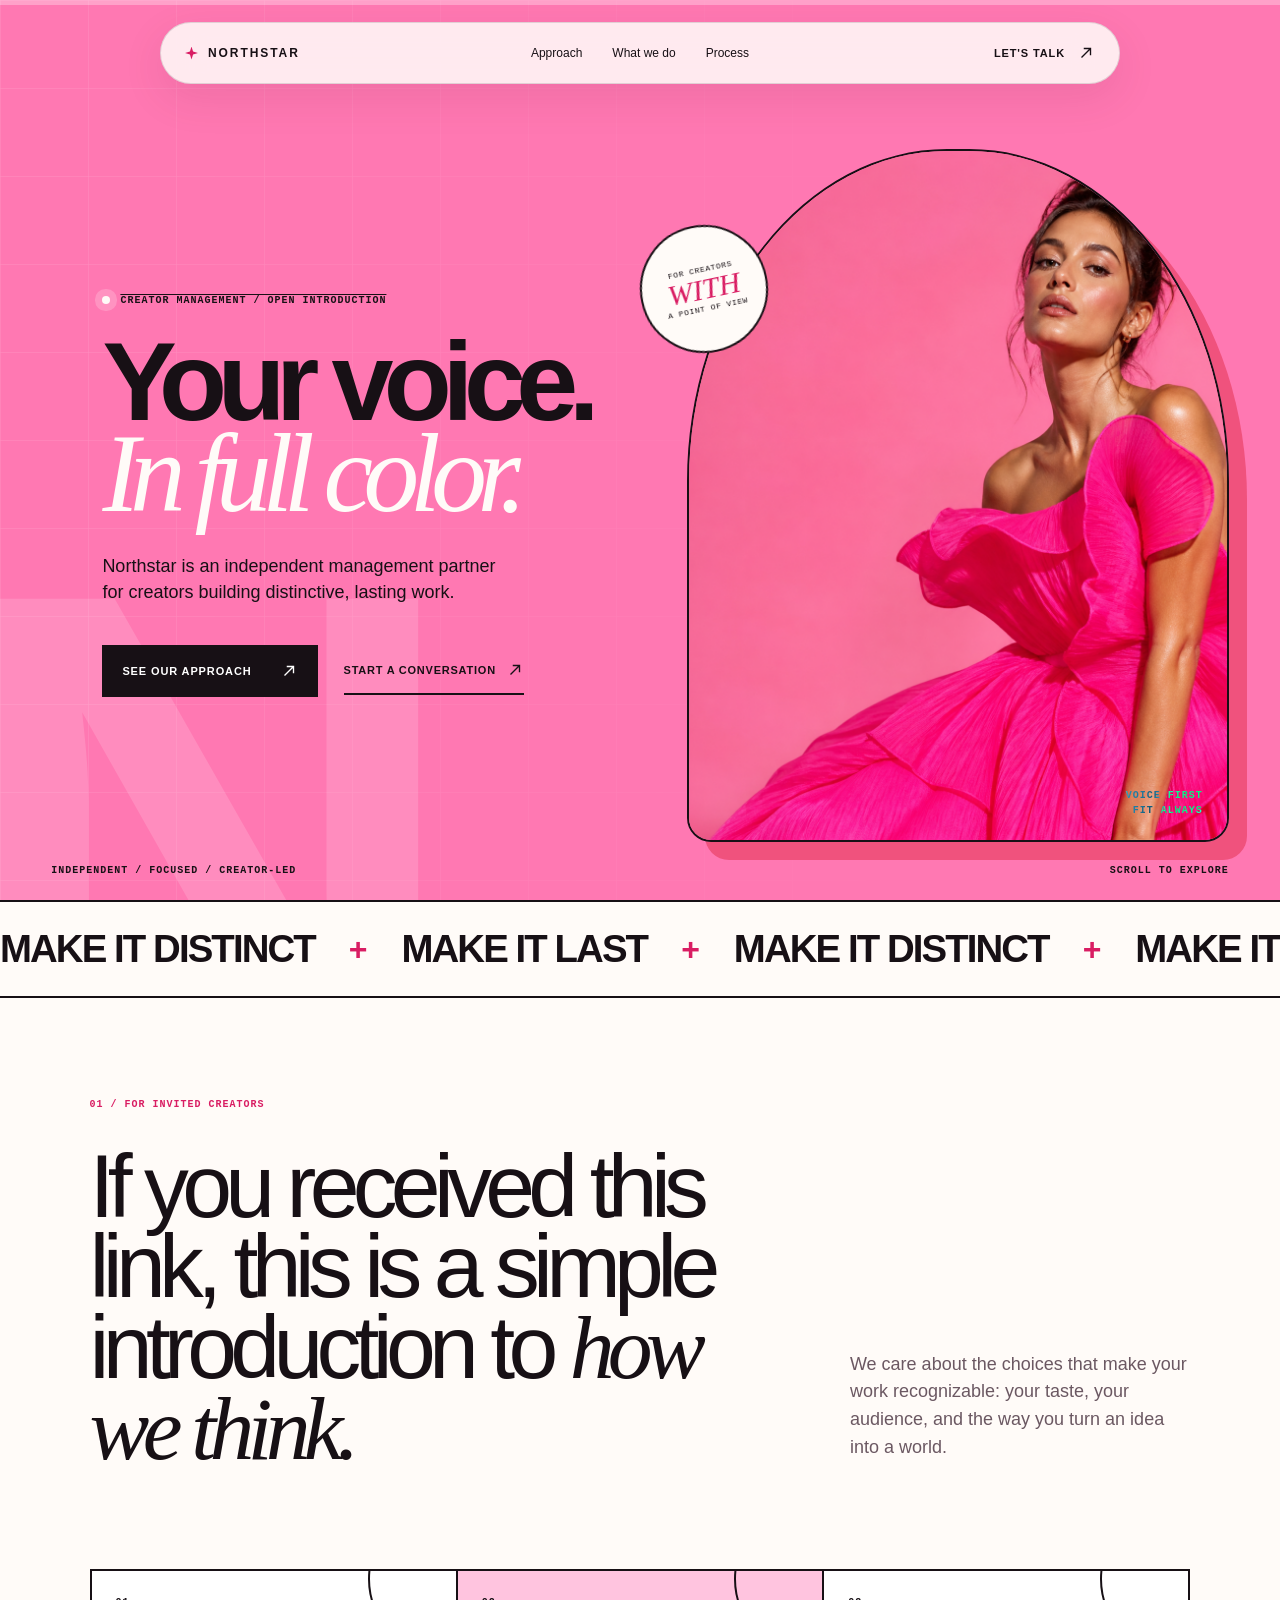
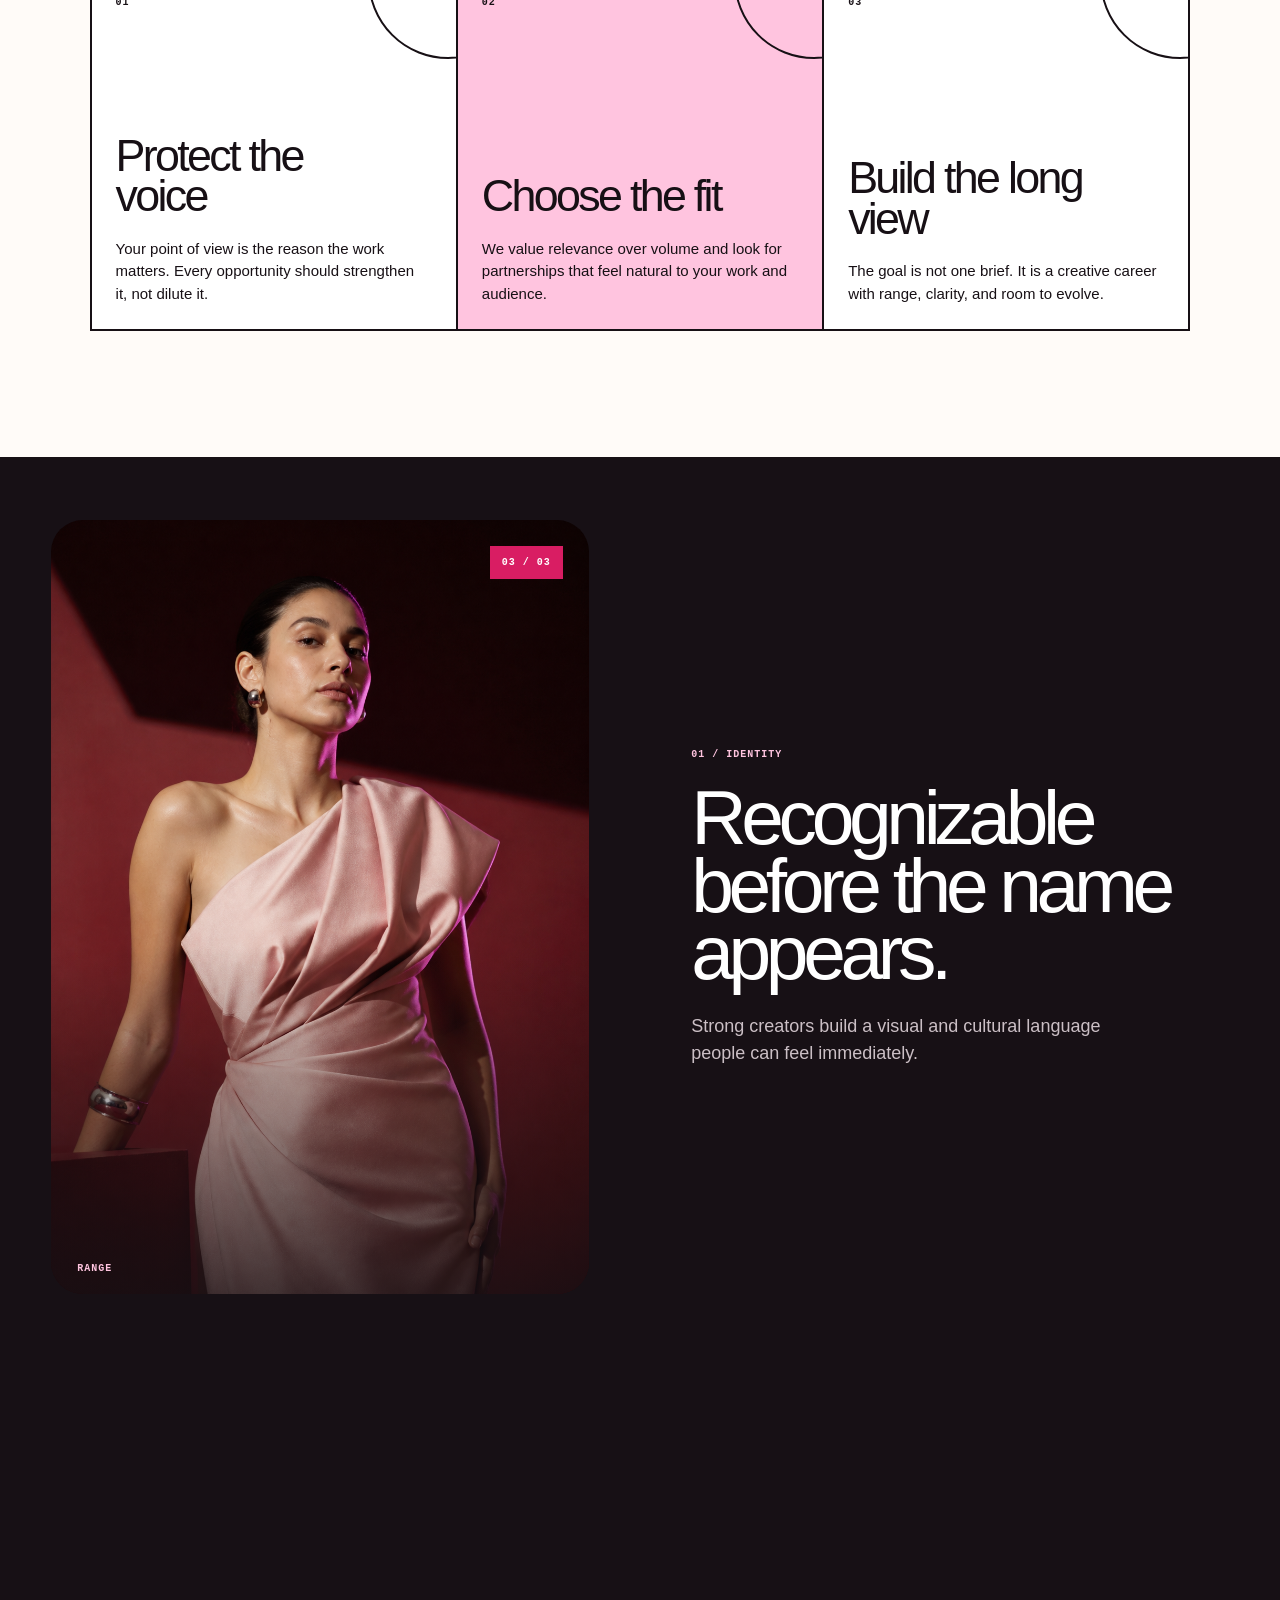
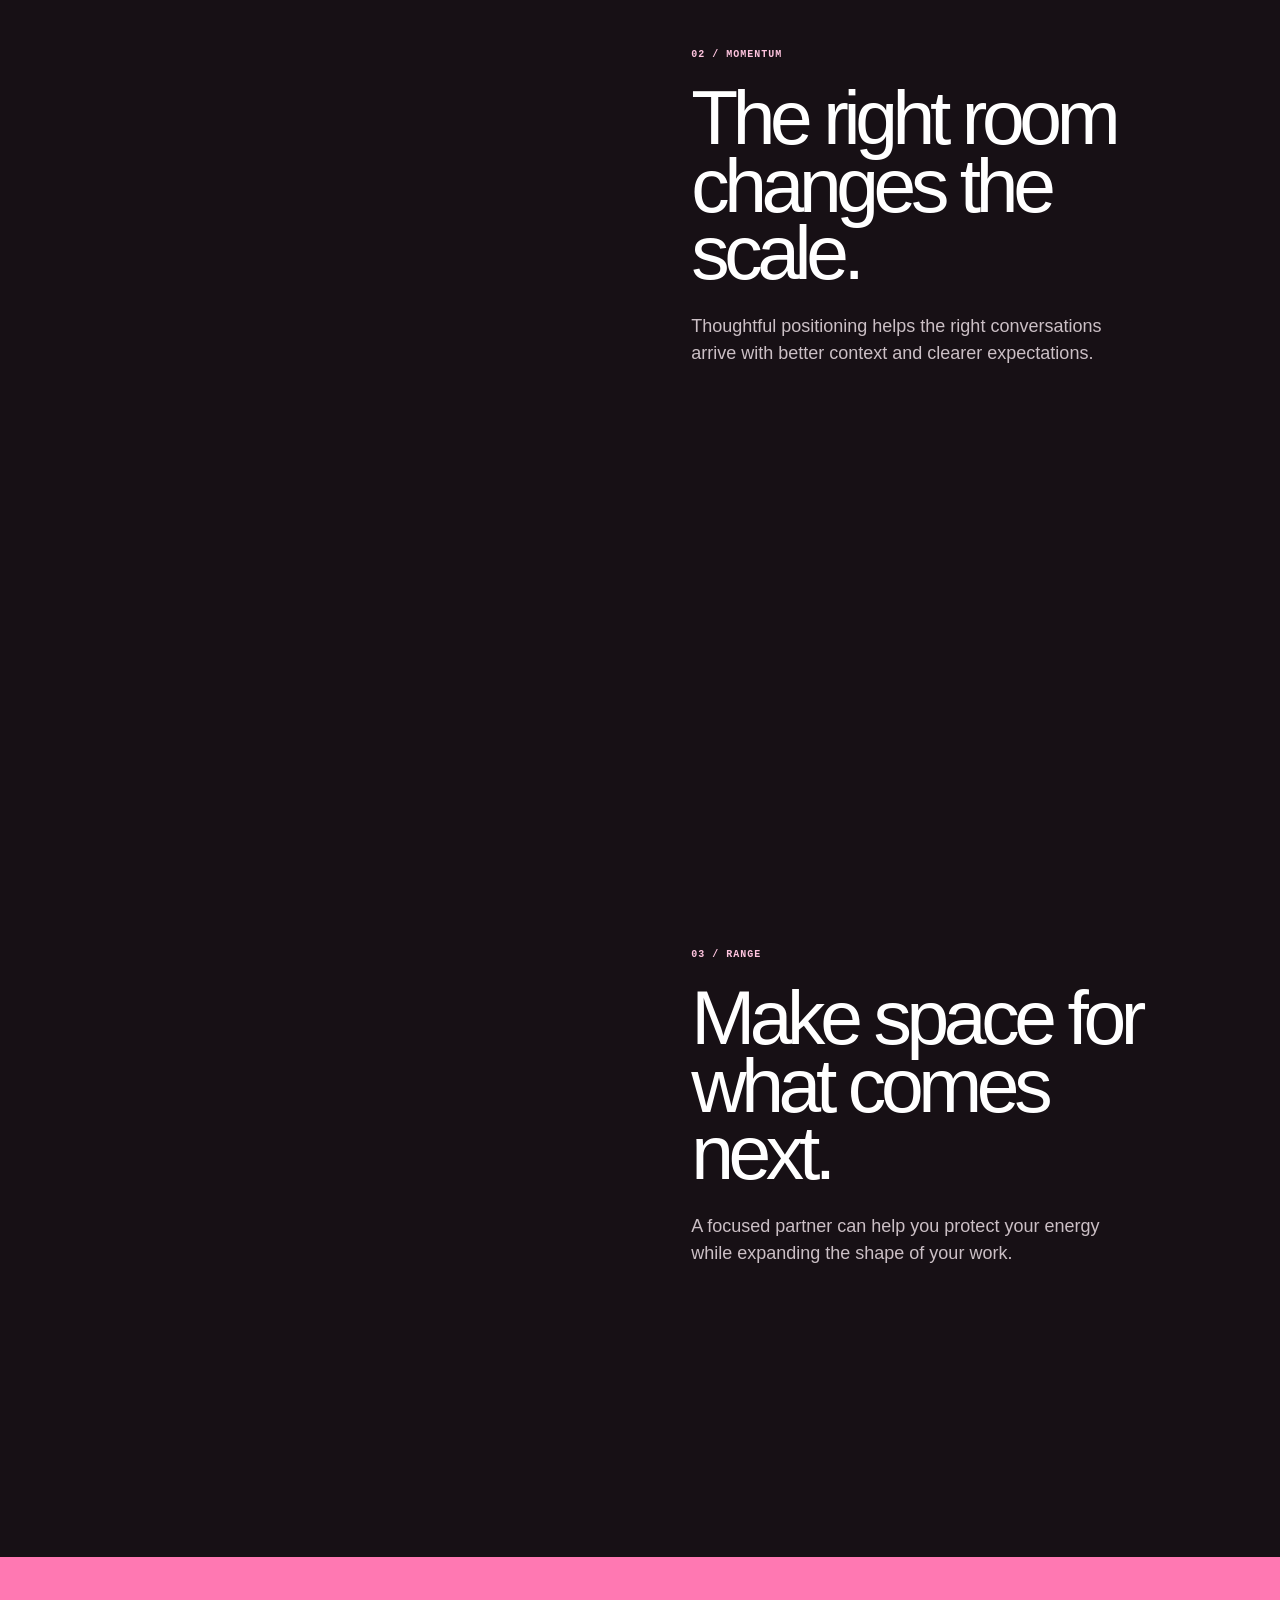
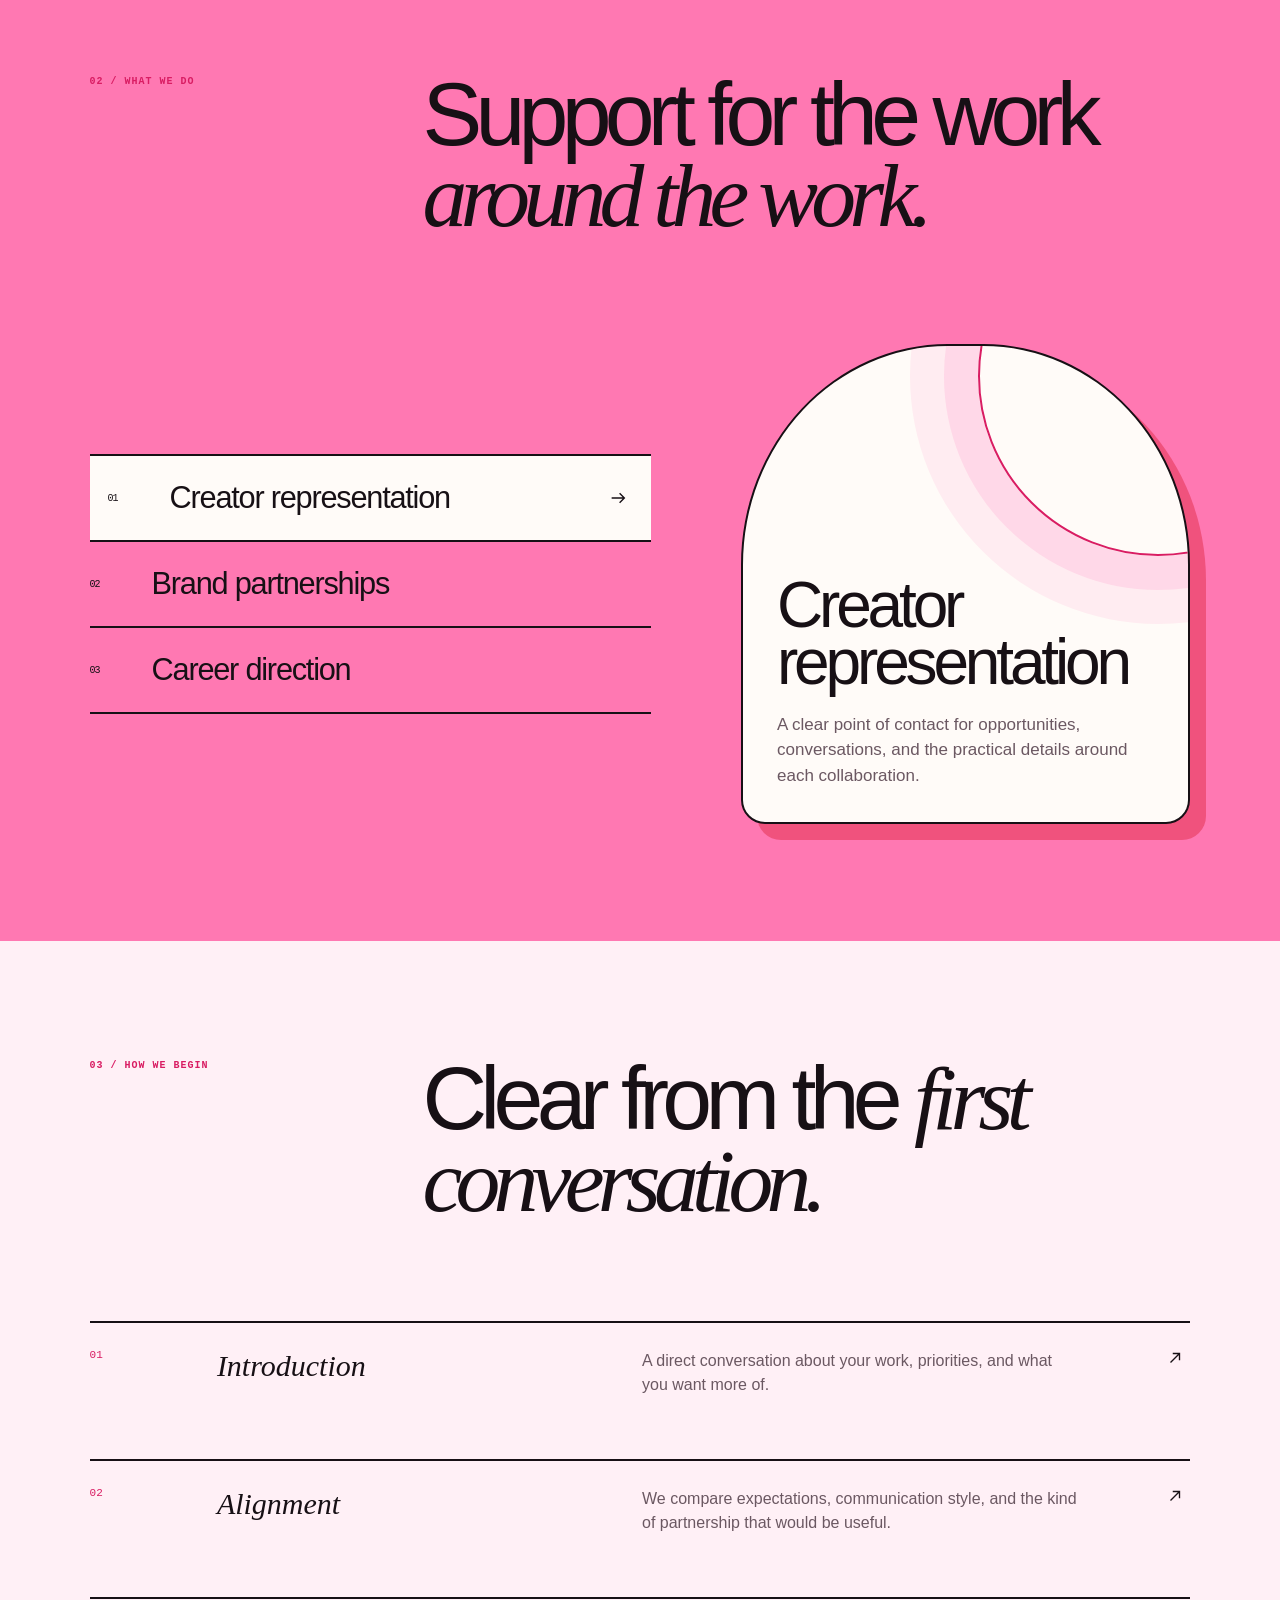
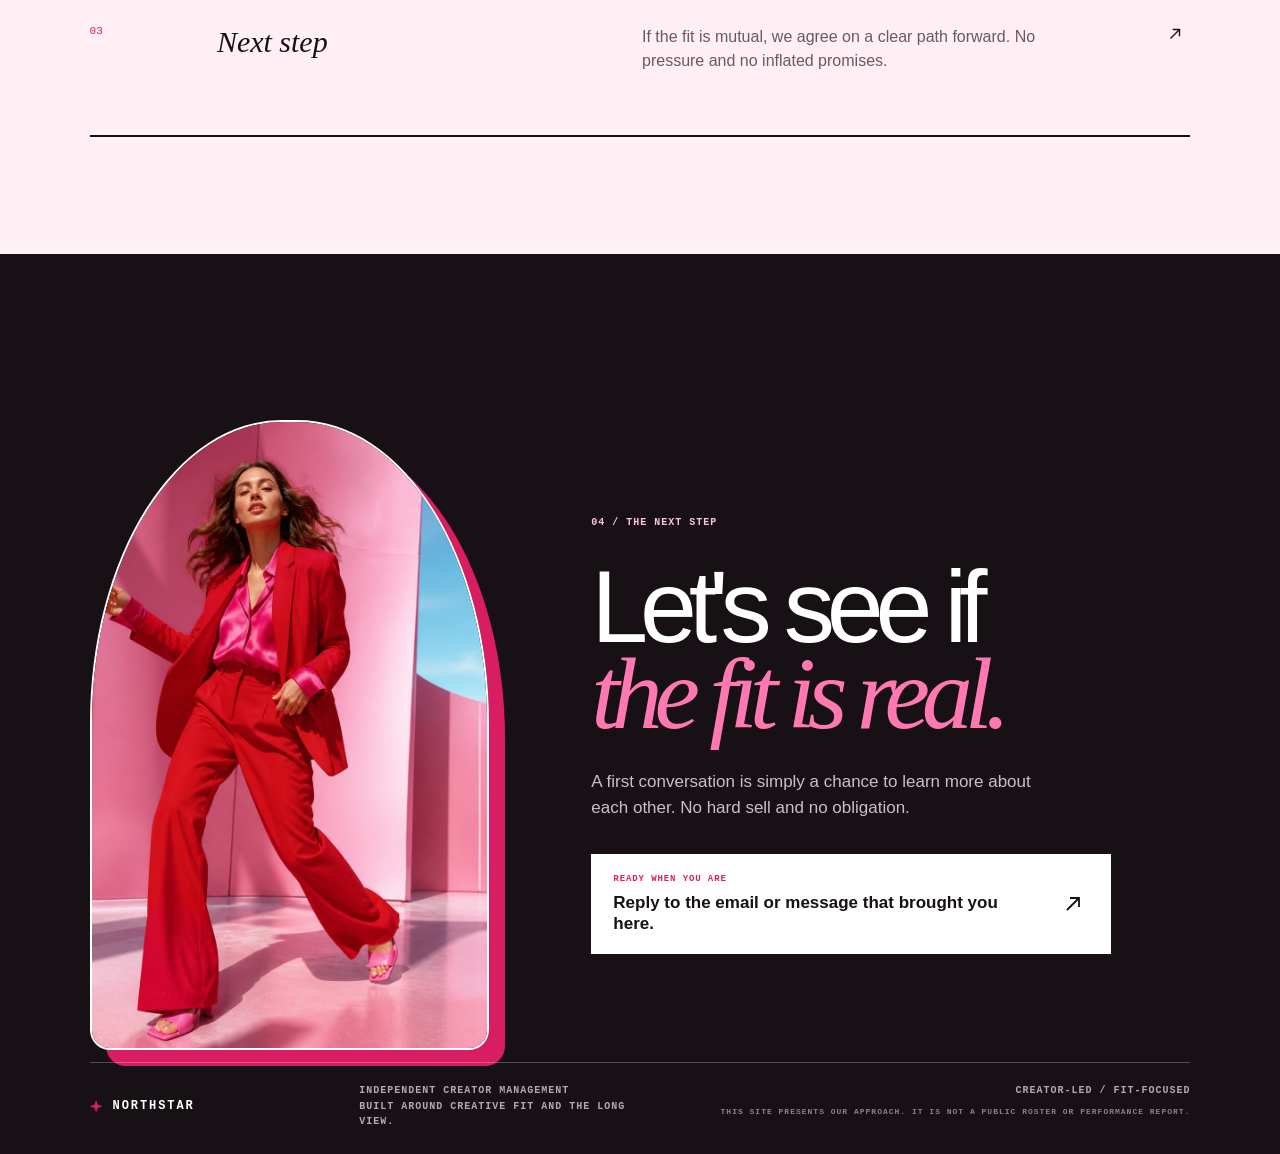
==== commit f4c16556: "Refine palette and centered navigation" ====
--- a/index.html
+++ b/index.html
@@ -11,8 +11,8 @@
     <meta property="og:image" content="./hero-vibrant-v2.png" />
     <link rel="icon" href="./favicon.svg" />
     <title>Northstar — Creator Management</title>
-    <script type="module" crossorigin src="./assets/index-BA7IuWMR.js"></script>
-    <link rel="stylesheet" crossorigin href="./assets/index-BjSbQs0g.css">
+    <script type="module" crossorigin src="./assets/index-Coklimg3.js"></script>
+    <link rel="stylesheet" crossorigin href="./assets/index-Czu5uMRt.css">
   </head>
   <body>
     <div id="root"></div>
--- a/assets/index-Czu5uMRt.css
+++ b/assets/index-Czu5uMRt.css
@@ -0,0 +1,2 @@
+/*! tailwindcss v4.2.1 | MIT License | https://tailwindcss.com */
+@layer properties{@supports (((-webkit-hyphens:none)) and (not (margin-trim:inline))) or ((-moz-orient:inline) and (not (color:rgb(from red r g b)))){*,:before,:after,::backdrop{--tw-rotate-x:initial;--tw-rotate-y:initial;--tw-rotate-z:initial;--tw-skew-x:initial;--tw-skew-y:initial;--tw-outline-style:solid;--tw-blur:initial;--tw-brightness:initial;--tw-contrast:initial;--tw-grayscale:initial;--tw-hue-rotate:initial;--tw-invert:initial;--tw-opacity:initial;--tw-saturate:initial;--tw-sepia:initial;--tw-drop-shadow:initial;--tw-drop-shadow-color:initial;--tw-drop-shadow-alpha:100%;--tw-drop-shadow-size:initial}}}@layer theme{:root,:host{--font-sans:ui-sans-serif, system-ui, sans-serif, "Apple Color Emoji", "Segoe UI Emoji", "Segoe UI Symbol", "Noto Color Emoji";--font-mono:ui-monospace, SFMono-Regular, Menlo, Monaco, Consolas, "Liberation Mono", "Courier New", monospace;--spacing:.25rem;--default-font-family:var(--font-sans);--default-mono-font-family:var(--font-mono)}}@layer base{*,:after,:before,::backdrop{box-sizing:border-box;border:0 solid;margin:0;padding:0}::file-selector-button{box-sizing:border-box;border:0 solid;margin:0;padding:0}html,:host{-webkit-text-size-adjust:100%;tab-size:4;line-height:1.5;font-family:var(--default-font-family,ui-sans-serif, system-ui, sans-serif, "Apple Color Emoji", "Segoe UI Emoji", "Segoe UI Symbol", "Noto Color Emoji");font-feature-settings:var(--default-font-feature-settings,normal);font-variation-settings:var(--default-font-variation-settings,normal);-webkit-tap-highlight-color:transparent}hr{height:0;color:inherit;border-top-width:1px}abbr:where([title]){-webkit-text-decoration:underline dotted;text-decoration:underline dotted}h1,h2,h3,h4,h5,h6{font-size:inherit;font-weight:inherit}a{color:inherit;-webkit-text-decoration:inherit;-webkit-text-decoration:inherit;-webkit-text-decoration:inherit;-webkit-text-decoration:inherit;text-decoration:inherit}b,strong{font-weight:bolder}code,kbd,samp,pre{font-family:var(--default-mono-font-family,ui-monospace, SFMono-Regular, Menlo, Monaco, Consolas, "Liberation Mono", "Courier New", monospace);font-feature-settings:var(--default-mono-font-feature-settings,normal);font-variation-settings:var(--default-mono-font-variation-settings,normal);font-size:1em}small{font-size:80%}sub,sup{vertical-align:baseline;font-size:75%;line-height:0;position:relative}sub{bottom:-.25em}sup{top:-.5em}table{text-indent:0;border-color:inherit;border-collapse:collapse}:-moz-focusring{outline:auto}progress{vertical-align:baseline}summary{display:list-item}ol,ul,menu{list-style:none}img,svg,video,canvas,audio,iframe,embed,object{vertical-align:middle;display:block}img,video{max-width:100%;height:auto}button,input,select,optgroup,textarea{font:inherit;font-feature-settings:inherit;font-variation-settings:inherit;letter-spacing:inherit;color:inherit;opacity:1;background-color:#0000;border-radius:0}::file-selector-button{font:inherit;font-feature-settings:inherit;font-variation-settings:inherit;letter-spacing:inherit;color:inherit;opacity:1;background-color:#0000;border-radius:0}:where(select:is([multiple],[size])) optgroup{font-weight:bolder}:where(select:is([multiple],[size])) optgroup option{padding-inline-start:20px}::file-selector-button{margin-inline-end:4px}::placeholder{opacity:1}@supports (not ((-webkit-appearance:-apple-pay-button))) or (contain-intrinsic-size:1px){::placeholder{color:currentColor}@supports (color:color-mix(in lab, red, red)){::placeholder{color:color-mix(in oklab, currentcolor 50%, transparent)}}}textarea{resize:vertical}::-webkit-search-decoration{-webkit-appearance:none}::-webkit-date-and-time-value{min-height:1lh;text-align:inherit}::-webkit-datetime-edit{display:inline-flex}::-webkit-datetime-edit-fields-wrapper{padding:0}::-webkit-datetime-edit{padding-block:0}::-webkit-datetime-edit-year-field{padding-block:0}::-webkit-datetime-edit-month-field{padding-block:0}::-webkit-datetime-edit-day-field{padding-block:0}::-webkit-datetime-edit-hour-field{padding-block:0}::-webkit-datetime-edit-minute-field{padding-block:0}::-webkit-datetime-edit-second-field{padding-block:0}::-webkit-datetime-edit-millisecond-field{padding-block:0}::-webkit-datetime-edit-meridiem-field{padding-block:0}::-webkit-calendar-picker-indicator{line-height:1}:-moz-ui-invalid{box-shadow:none}button,input:where([type=button],[type=reset],[type=submit]){appearance:button}::file-selector-button{appearance:button}::-webkit-inner-spin-button{height:auto}::-webkit-outer-spin-button{height:auto}[hidden]:where(:not([hidden=until-found])){display:none!important}}@layer components;@layer utilities{.visible{visibility:visible}.absolute{position:absolute}.relative{position:relative}.start{inset-inline-start:var(--spacing)}.end{inset-inline-end:var(--spacing)}.container{width:100%}@media (width>=40rem){.container{max-width:40rem}}@media (width>=48rem){.container{max-width:48rem}}@media (width>=64rem){.container{max-width:64rem}}@media (width>=80rem){.container{max-width:80rem}}@media (width>=96rem){.container{max-width:96rem}}.flex{display:flex}.hidden{display:none}.inline{display:inline}.table{display:table}.transform{transform:var(--tw-rotate-x,) var(--tw-rotate-y,) var(--tw-rotate-z,) var(--tw-skew-x,) var(--tw-skew-y,)}.resize{resize:both}.overline{text-decoration-line:overline}.outline{outline-style:var(--tw-outline-style);outline-width:1px}.blur{--tw-blur:blur(8px);filter:var(--tw-blur,) var(--tw-brightness,) var(--tw-contrast,) var(--tw-grayscale,) var(--tw-hue-rotate,) var(--tw-invert,) var(--tw-saturate,) var(--tw-sepia,) var(--tw-drop-shadow,)}}:root{--pink:#ff78b2;--pink-hot:#d91d63;--pink-soft:#ffc4df;--cherry:#f0527d;--cream:#fffbf8;--blush:#fff0f6;--ink:#171015;--muted:#6b5862;--line:#1710152e}*{box-sizing:border-box}html{scroll-behavior:smooth;background:var(--cream)}body{background:var(--cream);color:var(--ink);margin:0;font-family:Arial,Helvetica,sans-serif;overflow-x:hidden}a{color:inherit;text-decoration:none}button{font:inherit}button,a{-webkit-tap-highlight-color:transparent;touch-action:manipulation}img{width:100%;display:block}svg{flex:none;width:18px;height:18px}::selection{background:var(--ink);color:var(--pink-soft)}:focus-visible{outline:3px solid var(--ink);outline-offset:4px}.skip-link{z-index:200;background:var(--ink);color:#fff;padding:12px 16px;transition:transform .2s;position:fixed;top:12px;left:18px;transform:translateY(-160%)}.skip-link:focus{transform:translateY(0)}.page{--page-progress:0;background:var(--cream);overflow:clip}.progress-track{z-index:120;background:#ffffff4d;height:5px;position:fixed;top:0;left:0;right:0}.progress-track span{height:100%;width:calc(var(--page-progress) * 100%);background:var(--ink);transform-origin:0;display:block}.nav-shell{z-index:90;-webkit-backdrop-filter:blur(20px)saturate(1.25);backdrop-filter:blur(20px)saturate(1.25);background:#fffbf8e0;border:1px solid #1710151f;border-radius:999px;grid-template-columns:1fr auto 1fr;align-items:center;width:min(960px,100vw - 48px);min-height:62px;padding:0 24px;display:grid;position:fixed;top:22px;left:50%;right:auto;transform:translate(-50%);box-shadow:0 14px 42px #7020441c}.brand{letter-spacing:.16em;align-items:center;gap:10px;width:max-content;font-size:12px;font-weight:800;display:inline-flex}.brand i{background:var(--pink-hot);clip-path:polygon(50% 0,62% 38%,100% 50%,62% 62%,50% 100%,38% 62%,0 50%,38% 38%);width:13px;height:13px;animation:2.6s ease-in-out infinite brand-pulse}.desktop-nav{gap:30px;font-size:12px;display:flex}.desktop-nav a{position:relative}.desktop-nav a:after{content:"";background:var(--pink-hot);height:2px;transition:right .3s;position:absolute;bottom:-7px;left:0;right:100%}.desktop-nav a:hover:after{right:0}.nav-contact{letter-spacing:.08em;justify-self:end;align-items:center;gap:12px;font-size:11px;font-weight:700;display:flex}.nav-contact svg,.under-link svg{transition:transform .25s}.nav-contact:hover svg,.under-link:hover svg{transform:translate(3px,-3px)}.hero{background:var(--pink);isolation:isolate;grid-template-columns:1.08fr .92fr;align-items:center;min-height:100svh;padding:142px 4vw 52px;display:grid;position:relative;overflow:hidden}.hero:before{content:"";z-index:-2;opacity:.17;background-image:linear-gradient(#ffffff8c 1px,#0000 1px),linear-gradient(90deg,#ffffff8c 1px,#0000 1px);background-size:88px 88px;position:absolute;inset:0;-webkit-mask-image:linear-gradient(90deg,#000,#0000 72%);mask-image:linear-gradient(90deg,#000,#0000 72%)}.hero:after{content:"N";z-index:-1;color:#ffffff26;letter-spacing:-.15em;font-size:min(56vw,800px);font-weight:900;line-height:.8;position:absolute;bottom:-18vw;left:-4vw}.hero-copy{z-index:3;padding-left:4vw;transition:transform .1s linear;position:relative}.overline,.section-label,.hero-footer,.photo-index,.photo-note,.story-count,.story-visual>p,.story-chapter>span,.principle-card>span,.service-card>span,footer{letter-spacing:.1em;text-transform:uppercase;font-family:Courier New,monospace;font-size:10px;font-weight:700}.overline{align-items:center;gap:10px;margin:0 0 28px;display:flex}.overline span{background:var(--cream);border-radius:50%;width:8px;height:8px;animation:1.8s ease-in-out infinite blink;box-shadow:0 0 0 7px #fff3}h1,h2,h3,p{margin-top:0}h1{letter-spacing:-.085em;max-width:800px;margin-bottom:0;font-size:clamp(68px,8.7vw,148px);font-weight:800;line-height:.82}h1 em,h2 em{font-family:Georgia,Times New Roman,serif;font-weight:400}h1 em{color:var(--cream)}.hero-intro{max-width:410px;margin:34px 0 0;font-size:18px;line-height:1.45}.hero-actions{align-items:center;gap:26px;margin-top:40px;display:flex}.button{border:2px solid var(--ink);letter-spacing:.08em;justify-content:space-between;align-items:center;gap:28px;min-height:52px;padding:0 18px;font-size:11px;font-weight:800;transition:transform .3s cubic-bezier(.16,1,.3,1),box-shadow .3s;display:inline-flex}.button:hover{box-shadow:8px 9px 0 var(--cream);transform:translateY(-5px)rotate(-1deg)}.button-black{background:var(--ink);color:#fff}.button-white{color:var(--ink);background:#fff;border-color:#fff}.under-link{border-bottom:2px solid var(--ink);letter-spacing:.07em;align-items:center;gap:10px;min-height:48px;font-size:11px;font-weight:800;display:inline-flex}.hero-photo{z-index:1;border:2px solid var(--ink);height:min(77vh,820px);min-height:560px;box-shadow:18px 18px 0 var(--cherry);transform-origin:bottom;border-radius:48% 48% 24px 24px;transition:transform .1s linear;position:relative;overflow:hidden}.hero-photo img{object-fit:cover;object-position:56% center;height:100%}.photo-index,.photo-note{z-index:2;color:#fff;mix-blend-mode:difference;position:absolute}.photo-index{top:26px;left:28px}.photo-note{text-align:right;line-height:1.5;bottom:22px;right:24px}.hero-badge{z-index:4;aspect-ratio:1;text-align:center;border:2px solid var(--ink);background:var(--cream);border-radius:50%;place-content:center;width:128px;padding:19px;animation:4s ease-in-out infinite alternate badge-float;display:grid;position:absolute;top:25%;right:40%;transform:rotate(-12deg)}.hero-badge span{letter-spacing:.08em;font:8px Courier New,monospace}.hero-badge strong{color:var(--pink-hot);font:italic 30px/1 Georgia,serif}.hero-footer{z-index:4;justify-content:space-between;display:flex;position:absolute;bottom:22px;left:4vw;right:4vw}.marquee{border-top:2px solid var(--ink);border-bottom:2px solid var(--ink);background:var(--cream);overflow:hidden}.marquee div{align-items:center;gap:34px;width:max-content;padding:18px 0;animation:22s linear infinite marquee;display:flex}.marquee span{letter-spacing:-.05em;font-size:clamp(24px,3vw,48px);font-weight:900}.marquee b{color:var(--pink-hot);font-size:32px}.intro-section{background:var(--cream);padding:11vh 7vw 14vh}.section-label{color:var(--pink-hot);margin-bottom:34px}.intro-grid{grid-template-columns:1.3fr .7fr;align-items:end;gap:10vw;display:grid}.intro-grid h2,.services-heading h2,.process-heading h2{letter-spacing:-.075em;margin:0;font-size:clamp(52px,7vw,112px);line-height:.9}.intro-grid p{max-width:380px;color:var(--muted);margin:0 0 8px;font-size:18px;line-height:1.55}.principle-grid{border-top:2px solid var(--ink);border-left:2px solid var(--ink);grid-template-columns:repeat(3,1fr);margin-top:11vh;display:grid}.principle-card{border-right:2px solid var(--ink);border-bottom:2px solid var(--ink);background:#fff;flex-direction:column;min-height:360px;padding:24px;transition:transform .45s cubic-bezier(.16,1,.3,1),background .35s,color .35s;display:flex;position:relative;overflow:hidden}.principle-card:nth-child(2){background:var(--pink-soft)}.principle-card:hover{z-index:2;background:var(--pink-hot);color:#fff;transform:translateY(-12px)rotate(-1deg)}.principle-card h3{letter-spacing:-.06em;max-width:260px;margin:auto 0 22px;font-size:clamp(32px,3.5vw,54px);line-height:.9}.principle-card p{max-width:310px;margin:0;font-size:15px;line-height:1.5}.principle-card i{border:2px solid;border-radius:50%;width:160px;height:160px;position:absolute;top:-72px;right:-72px}.story-section{background:var(--ink);color:#fff;grid-template-columns:1fr 1fr;min-height:300vh;display:grid;position:relative}.story-sticky{align-items:center;height:100svh;padding:7vh 4vw;display:flex;position:sticky;top:0}.story-visual{border-radius:32px;width:100%;height:86vh;animation:.7s cubic-bezier(.16,1,.3,1) image-wipe;position:relative;overflow:hidden}.story-visual img{object-fit:cover;height:100%}.story-wash{background:linear-gradient(#0000 55%,#171015bf);position:absolute;inset:0}.story-count,.story-visual>p{z-index:2;position:absolute}.story-count{background:var(--pink-hot);padding:9px 12px;top:26px;right:26px}.story-visual>p{color:var(--pink-soft);bottom:18px;left:26px}.story-copy{padding:0 8vw 0 4vw}.story-chapter{opacity:.23;flex-direction:column;justify-content:center;min-height:100vh;transition:opacity .5s,transform .7s cubic-bezier(.16,1,.3,1);display:flex;transform:translate(26px)}.story-chapter.is-active{opacity:1;transform:translate(0)}.story-chapter>span{color:var(--pink-soft)}.story-chapter h2{letter-spacing:-.07em;max-width:600px;margin:22px 0 26px;font-size:clamp(52px,6vw,94px);line-height:.88}.story-chapter p{color:#cbbfc5;max-width:420px;margin:0;font-size:18px;line-height:1.5}.services-section{background:var(--pink);padding:13vh 7vw}.services-heading{grid-template-columns:.35fr 1fr;align-items:start;gap:5vw;display:grid}.services-heading h2{max-width:920px}.services-grid{grid-template-columns:1fr .8fr;align-items:center;gap:7vw;margin-top:12vh;display:grid}.service-list{border-top:2px solid var(--ink)}.service-button{text-align:left;border:0;border-bottom:2px solid var(--ink);width:100%;min-height:86px;color:var(--ink);letter-spacing:-.04em;cursor:pointer;background:0 0;grid-template-columns:48px 1fr 24px;align-items:center;gap:14px;padding:0;font-size:clamp(20px,2.4vw,36px);transition:padding .3s,background .3s;display:grid}.service-button span{font:10px Courier New,monospace}.service-button svg{opacity:0;transition:opacity .2s,transform .3s}.service-button.is-active{background:var(--cream);padding:0 18px}.service-button.is-active svg{opacity:1;transform:rotate(45deg)}.service-card{border:2px solid var(--ink);background:var(--cream);min-height:480px;box-shadow:16px 16px 0 var(--cherry);border-radius:46% 46% 24px 24px;flex-direction:column;justify-content:flex-end;padding:34px;display:flex;position:relative;overflow:hidden}.service-card>span{color:var(--pink-hot);position:absolute;top:30px;left:34px}.service-card h3{letter-spacing:-.065em;max-width:440px;margin:0 0 20px;font-size:clamp(42px,5vw,72px);line-height:.9}.service-card p{z-index:2;max-width:400px;color:var(--muted);margin:0;font-size:17px;line-height:1.5;position:relative}.service-orbit{border:2px solid var(--pink-hot);border-radius:50%;width:360px;height:360px;animation:8s linear infinite orbit;position:absolute;top:-150px;right:-150px;box-shadow:0 0 0 34px #ff2f921a,0 0 0 68px #ff2f9212}.process-section{background:var(--blush);padding:13vh 7vw}.process-heading{grid-template-columns:.35fr 1fr;gap:5vw;display:grid}.process-list{border-top:2px solid var(--ink);margin-top:11vh}.process-list article{border-bottom:2px solid var(--ink);grid-template-columns:.2fr .8fr 1fr 24px;align-items:start;gap:28px;min-height:138px;padding:26px 0;transition:padding .35s,background .35s;display:grid}.process-list article:hover{background:var(--pink-soft);padding-left:20px;padding-right:20px}.process-list span{color:var(--pink-hot);font:11px Courier New,monospace}.process-list h3{margin:0;font:italic 30px Georgia,serif}.process-list p{max-width:440px;color:var(--muted);margin:0;line-height:1.5}.contact-section{background:var(--ink);color:#fff;grid-template-columns:.8fr 1.2fr;align-items:center;gap:8vw;min-height:100svh;padding:10vh 7vw 28px;display:grid;position:relative;overflow:hidden}.contact-image{height:70vh;box-shadow:16px 16px 0 var(--pink-hot);border:2px solid #fff;border-radius:48% 48% 20px 20px;overflow:hidden}.contact-image img{object-fit:cover;height:100%}.contact-copy{z-index:2;position:relative}.contact-copy .section-label{color:var(--pink-soft)}.contact-copy h2{letter-spacing:-.08em;margin:0;font-size:clamp(64px,8vw,128px);line-height:.84}.contact-copy h2 em{color:var(--pink)}.contact-copy>p:not(.section-label){color:#cbbfc5;max-width:470px;margin:32px 0;font-size:17px;line-height:1.55}.reply-card{max-width:520px;min-height:96px;color:var(--ink);background:#fff;border:2px solid #fff;grid-template-columns:1fr 28px;align-items:center;gap:8px 20px;padding:18px 20px;display:grid}.reply-card span{color:var(--pink-hot);letter-spacing:.1em;grid-column:1;font:700 9px Courier New,monospace}.reply-card strong{grid-column:1;font-size:17px;line-height:1.25}.reply-card svg{grid-area:1/2/3;width:24px;height:24px}footer{color:#b7a8b0;border-top:1px solid #ffffff40;grid-template-columns:.7fr .8fr 1.5fr;gap:24px;padding-top:20px;line-height:1.55;display:grid;position:absolute;bottom:24px;left:7vw;right:7vw}.footer-brand{color:#fff}footer p{margin:0}footer>div{text-align:right}footer a{color:#fff}footer small{color:#8e7f87;margin-top:7px;font-size:8px;display:block}.mobile-dock{display:none}[data-reveal]{opacity:0;transition:opacity .8s,transform .8s cubic-bezier(.16,1,.3,1);transform:translateY(34px)}[data-reveal].is-visible{opacity:1;transform:translateY(0)}@keyframes brand-pulse{50%{transform:rotate(45deg)scale(1.25)}}@keyframes blink{50%{opacity:.38;transform:scale(.72)}}@keyframes badge-float{to{transform:translateY(-14px)rotate(-7deg)}}@keyframes marquee{to{transform:translate(-50%)}}@keyframes image-wipe{0%{opacity:.2;clip-path:inset(0 0 100%);transform:scale(1.04)}to{opacity:1;clip-path:inset(0);transform:scale(1)}}@keyframes orbit{to{transform:rotate(360deg)}}@media (width<=980px){.nav-shell{grid-template-columns:1fr auto;width:calc(100vw - 32px);left:50%;right:auto}.desktop-nav{display:none}.hero{grid-template-columns:1fr;align-content:start;min-height:960px;padding:130px 7vw 70px}.hero-copy{padding:0}h1{font-size:clamp(65px,13vw,112px)}.hero-photo{width:70vw;height:52vh;min-height:480px;margin:70px 0 0 auto}.hero-badge{inset:auto auto 18% 7vw}.hero-footer{left:7vw;right:7vw}.intro-grid,.services-heading,.process-heading{grid-template-columns:1fr;gap:38px}.principle-grid{grid-template-columns:1fr 1fr}.principle-card:last-child{grid-column:1/-1}.story-section{grid-template-columns:.9fr 1.1fr}.story-sticky{padding-left:4vw;padding-right:2vw}.story-visual{height:72vh}.story-copy{padding-right:5vw}.services-grid{grid-template-columns:1fr}.service-card{min-height:420px}.contact-section{grid-template-columns:1fr;padding-bottom:200px}.contact-image{opacity:.55;width:48vw;height:60vh;position:absolute;top:7vh;right:-12vw}.contact-copy{max-width:760px}footer{grid-template-columns:1fr 1fr}footer>div{text-align:left;grid-column:1/-1}}@media (width<=640px){.nav-shell{width:calc(100vw - 20px);min-height:52px;padding:0 14px;top:10px}.nav-contact{font-size:9px}.nav-contact svg{width:15px}.hero{min-height:920px;padding:104px 6vw 74px}.overline{max-width:260px;font-size:8px}h1{font-size:clamp(58px,18vw,82px)}.hero-intro{max-width:320px;font-size:16px}.hero-actions{flex-direction:column;align-items:flex-start;gap:14px;margin-top:28px}.button{min-height:50px}.hero-photo{width:80vw;height:43vh;min-height:390px;box-shadow:10px 10px 0 var(--cherry);border-radius:45% 45% 18px 18px;margin-top:52px;margin-right:-4vw}.hero-badge{width:104px;padding:12px;bottom:15%;left:4vw}.hero-badge strong{font-size:25px}.hero-footer{font-size:7px;bottom:20px}.hero-footer span:first-child{display:none}.hero-footer{justify-content:flex-end}.marquee div{gap:24px;padding:13px 0}.marquee span{font-size:24px}.intro-section,.services-section,.process-section{padding-left:6vw;padding-right:6vw}.intro-grid h2,.services-heading h2,.process-heading h2{font-size:50px}.intro-grid p{font-size:16px}.principle-grid{grid-template-columns:1fr;margin-top:8vh}.principle-card,.principle-card:last-child{grid-column:auto;min-height:270px}.principle-card h3{font-size:42px}.story-section{min-height:255vh;padding-top:54vh;display:block}.story-sticky{z-index:2;pointer-events:none;align-items:center;height:54vh;margin-top:-54vh;padding:12px 5vw;position:sticky;top:0}.story-visual{height:49vh;box-shadow:8px 8px 0 var(--pink-hot);border-radius:20px}.story-copy{z-index:3;padding:0 7vw;position:relative}.story-chapter{min-height:84vh;text-shadow:0 2px 18px var(--ink);justify-content:flex-end;padding-bottom:9vh}.story-chapter h2{max-width:440px;font-size:49px}.story-chapter p{color:#fff;font-size:16px}.services-grid{gap:48px;margin-top:8vh}.service-button{grid-template-columns:34px 1fr 20px;min-height:72px;font-size:22px}.service-card{min-height:360px;box-shadow:10px 10px 0 var(--cherry);border-radius:42% 42% 18px 18px;padding:24px}.service-card h3{font-size:45px}.process-list{margin-top:7vh}.process-list article{grid-template-columns:34px 1fr 20px;gap:14px;min-height:auto}.process-list article p{grid-column:2/4;font-size:15px}.process-list h3{font-size:24px}.contact-section{align-items:center;min-height:940px;padding:10vh 6vw 245px}.contact-image{opacity:.42;width:78vw;height:48vh;top:8vh;right:-25vw}.contact-copy h2{font-size:62px}.contact-copy>p:not(.section-label){max-width:330px;font-size:16px}footer{flex-direction:column;gap:14px;display:flex;bottom:92px;left:6vw;right:6vw}footer small{max-width:360px}.mobile-dock{z-index:110;left:14px;right:14px;bottom:max(12px, env(safe-area-inset-bottom));color:#fff;-webkit-backdrop-filter:blur(18px);backdrop-filter:blur(18px);background:#171015e0;border:1px solid #ffffff52;border-radius:999px;grid-template-columns:1fr 1fr 1.1fr;align-items:center;min-height:58px;padding:6px;display:grid;position:fixed;box-shadow:0 16px 36px #1710154d}.mobile-dock a{letter-spacing:.08em;border-radius:999px;justify-content:center;align-items:center;gap:6px;min-height:44px;font-size:9px;font-weight:800;display:flex}.mobile-dock a:last-child{background:var(--pink-hot)}.mobile-dock svg{width:15px}}@media (prefers-reduced-motion:reduce){html{scroll-behavior:auto}*,:before,:after{transition-duration:.01ms!important;animation-duration:.01ms!important}[data-reveal]{opacity:1;transform:none}}@property --tw-rotate-x{syntax:"*";inherits:false}@property --tw-rotate-y{syntax:"*";inherits:false}@property --tw-rotate-z{syntax:"*";inherits:false}@property --tw-skew-x{syntax:"*";inherits:false}@property --tw-skew-y{syntax:"*";inherits:false}@property --tw-outline-style{syntax:"*";inherits:false;initial-value:solid}@property --tw-blur{syntax:"*";inherits:false}@property --tw-brightness{syntax:"*";inherits:false}@property --tw-contrast{syntax:"*";inherits:false}@property --tw-grayscale{syntax:"*";inherits:false}@property --tw-hue-rotate{syntax:"*";inherits:false}@property --tw-invert{syntax:"*";inherits:false}@property --tw-opacity{syntax:"*";inherits:false}@property --tw-saturate{syntax:"*";inherits:false}@property --tw-sepia{syntax:"*";inherits:false}@property --tw-drop-shadow{syntax:"*";inherits:false}@property --tw-drop-shadow-color{syntax:"*";inherits:false}@property --tw-drop-shadow-alpha{syntax:"<percentage>";inherits:false;initial-value:100%}@property --tw-drop-shadow-size{syntax:"*";inherits:false}
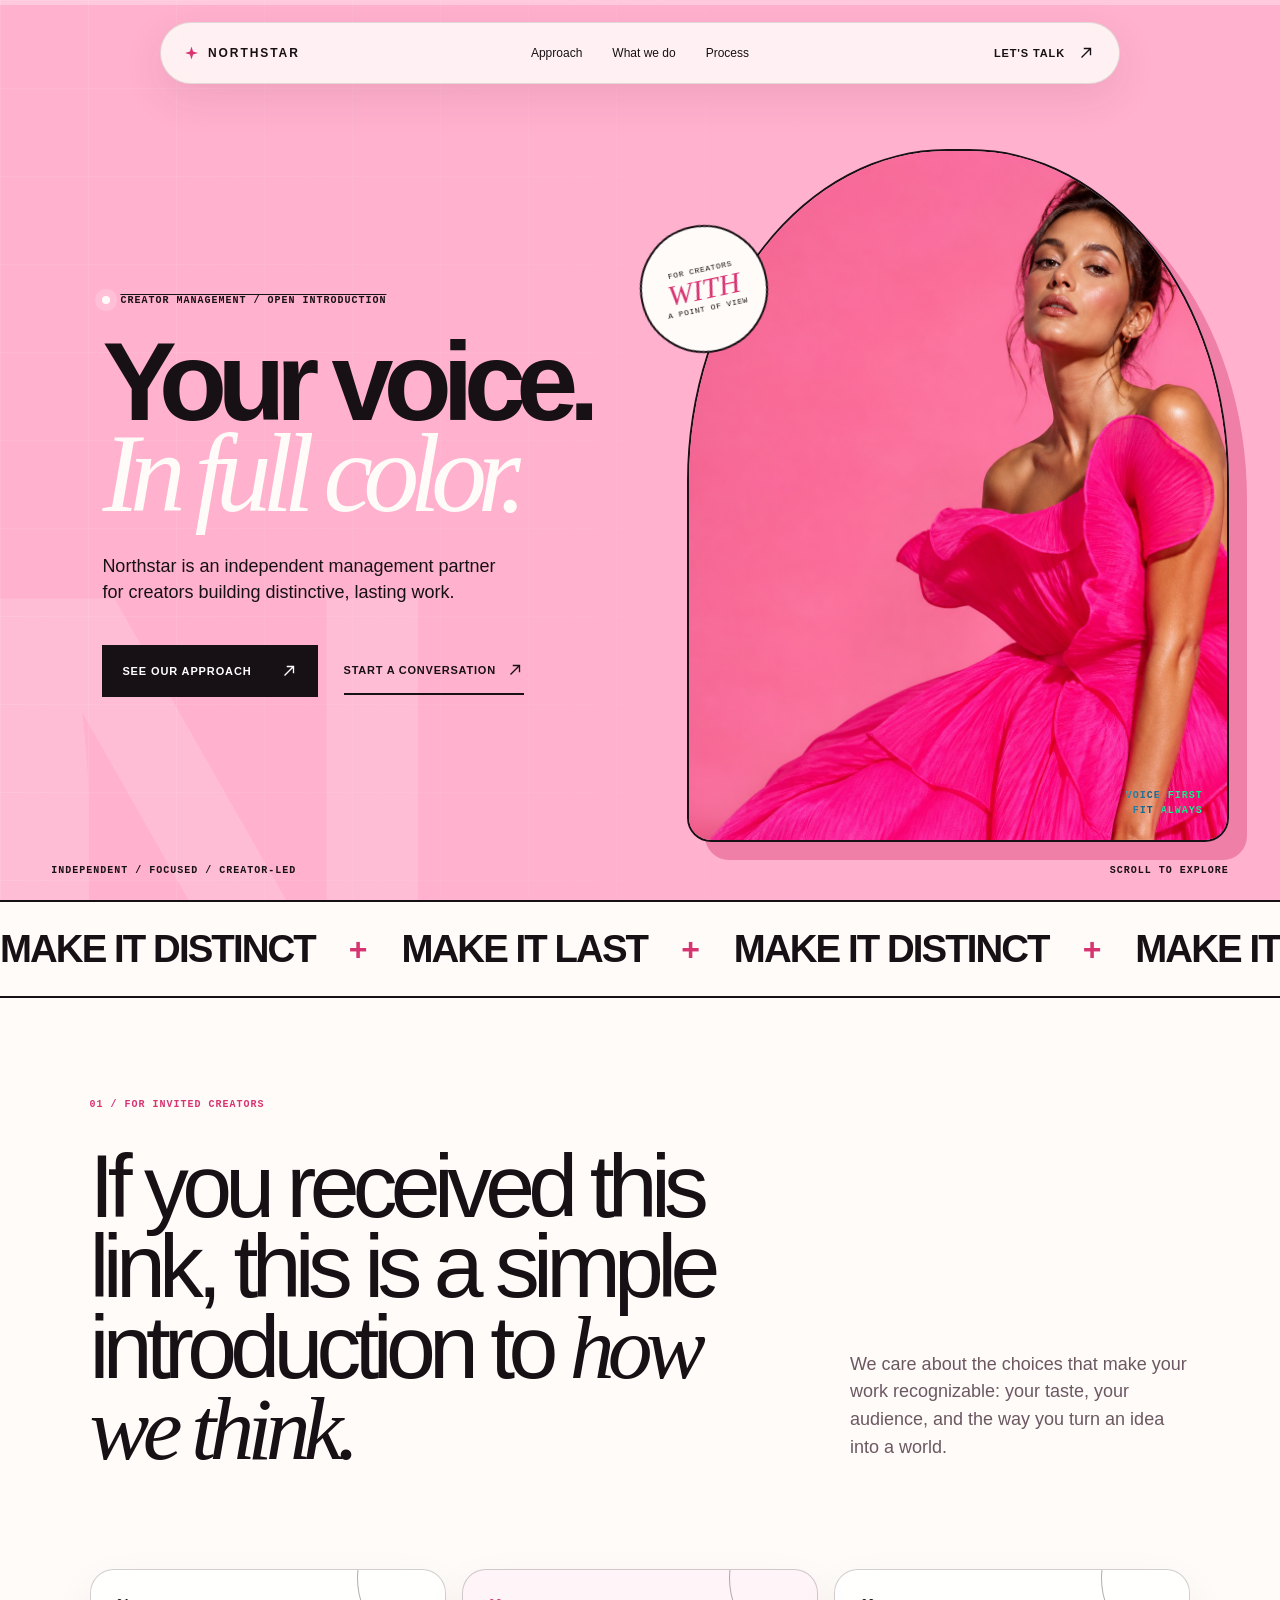
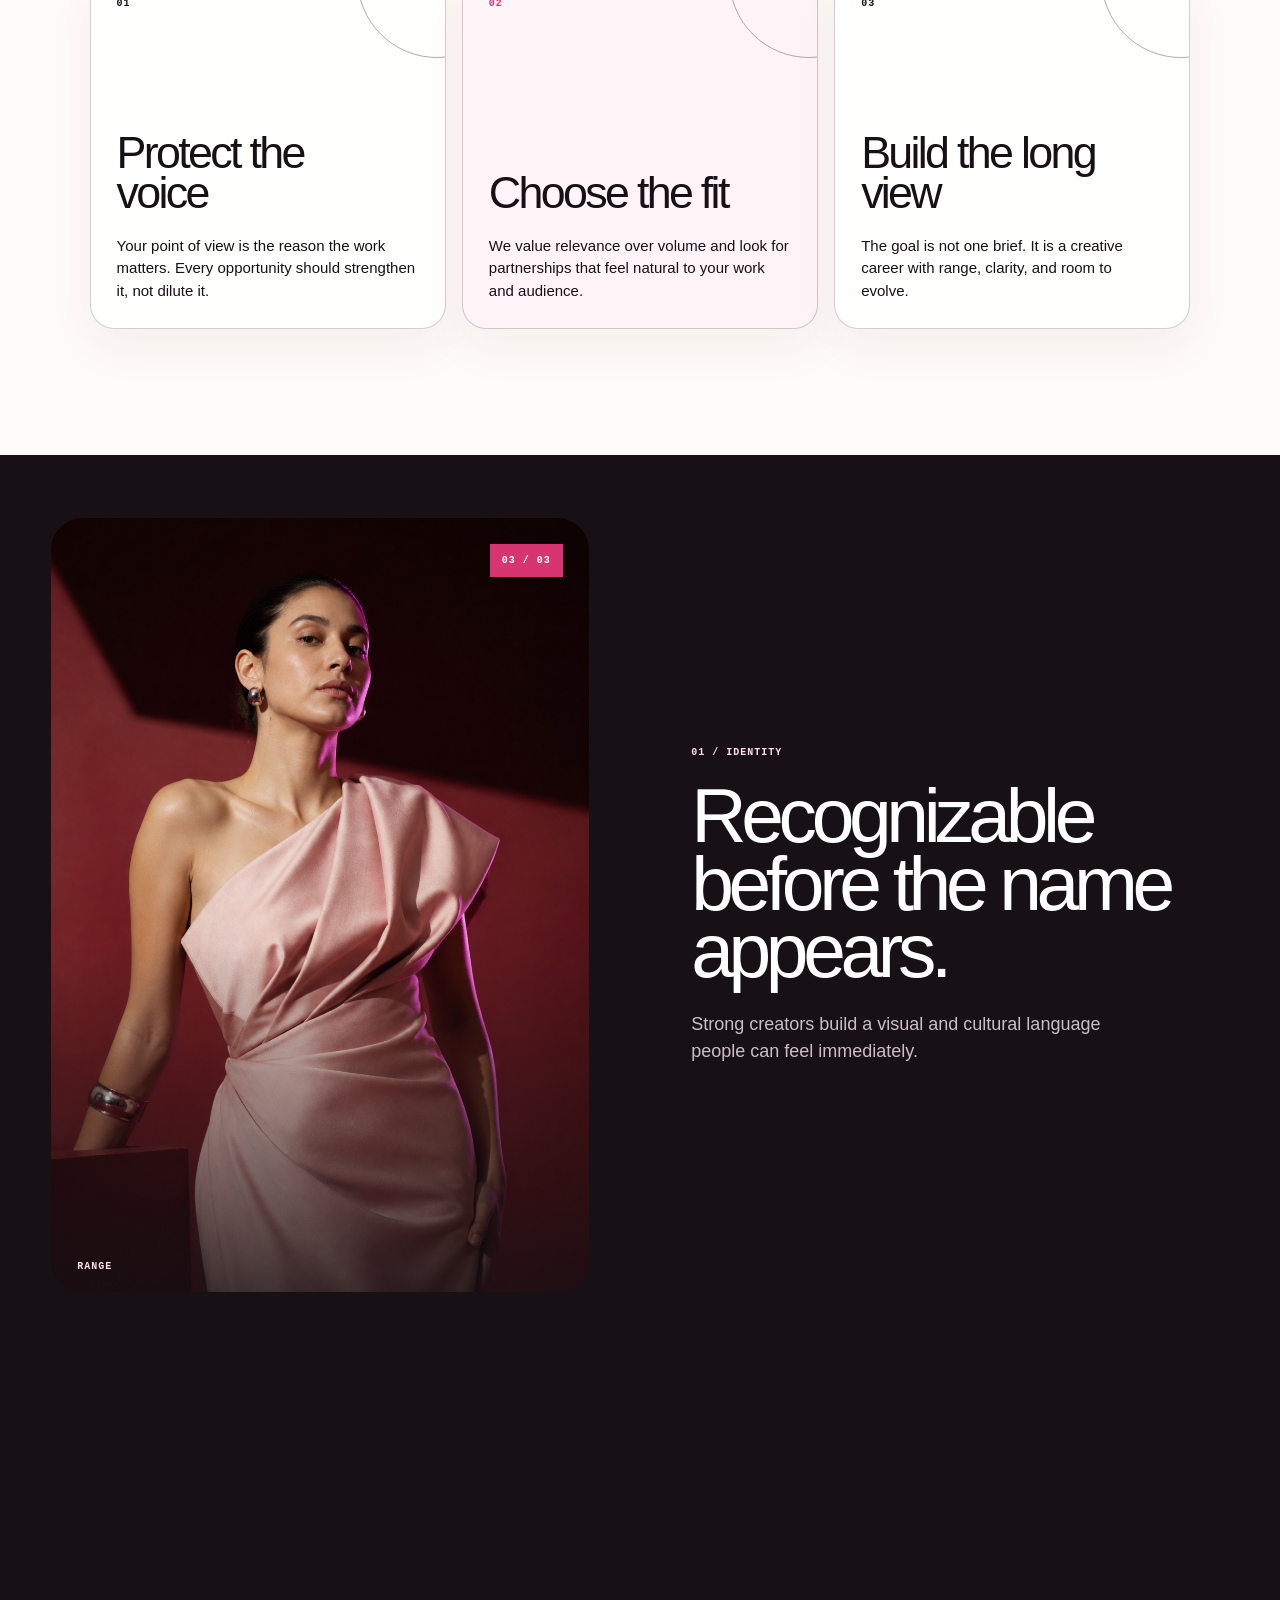
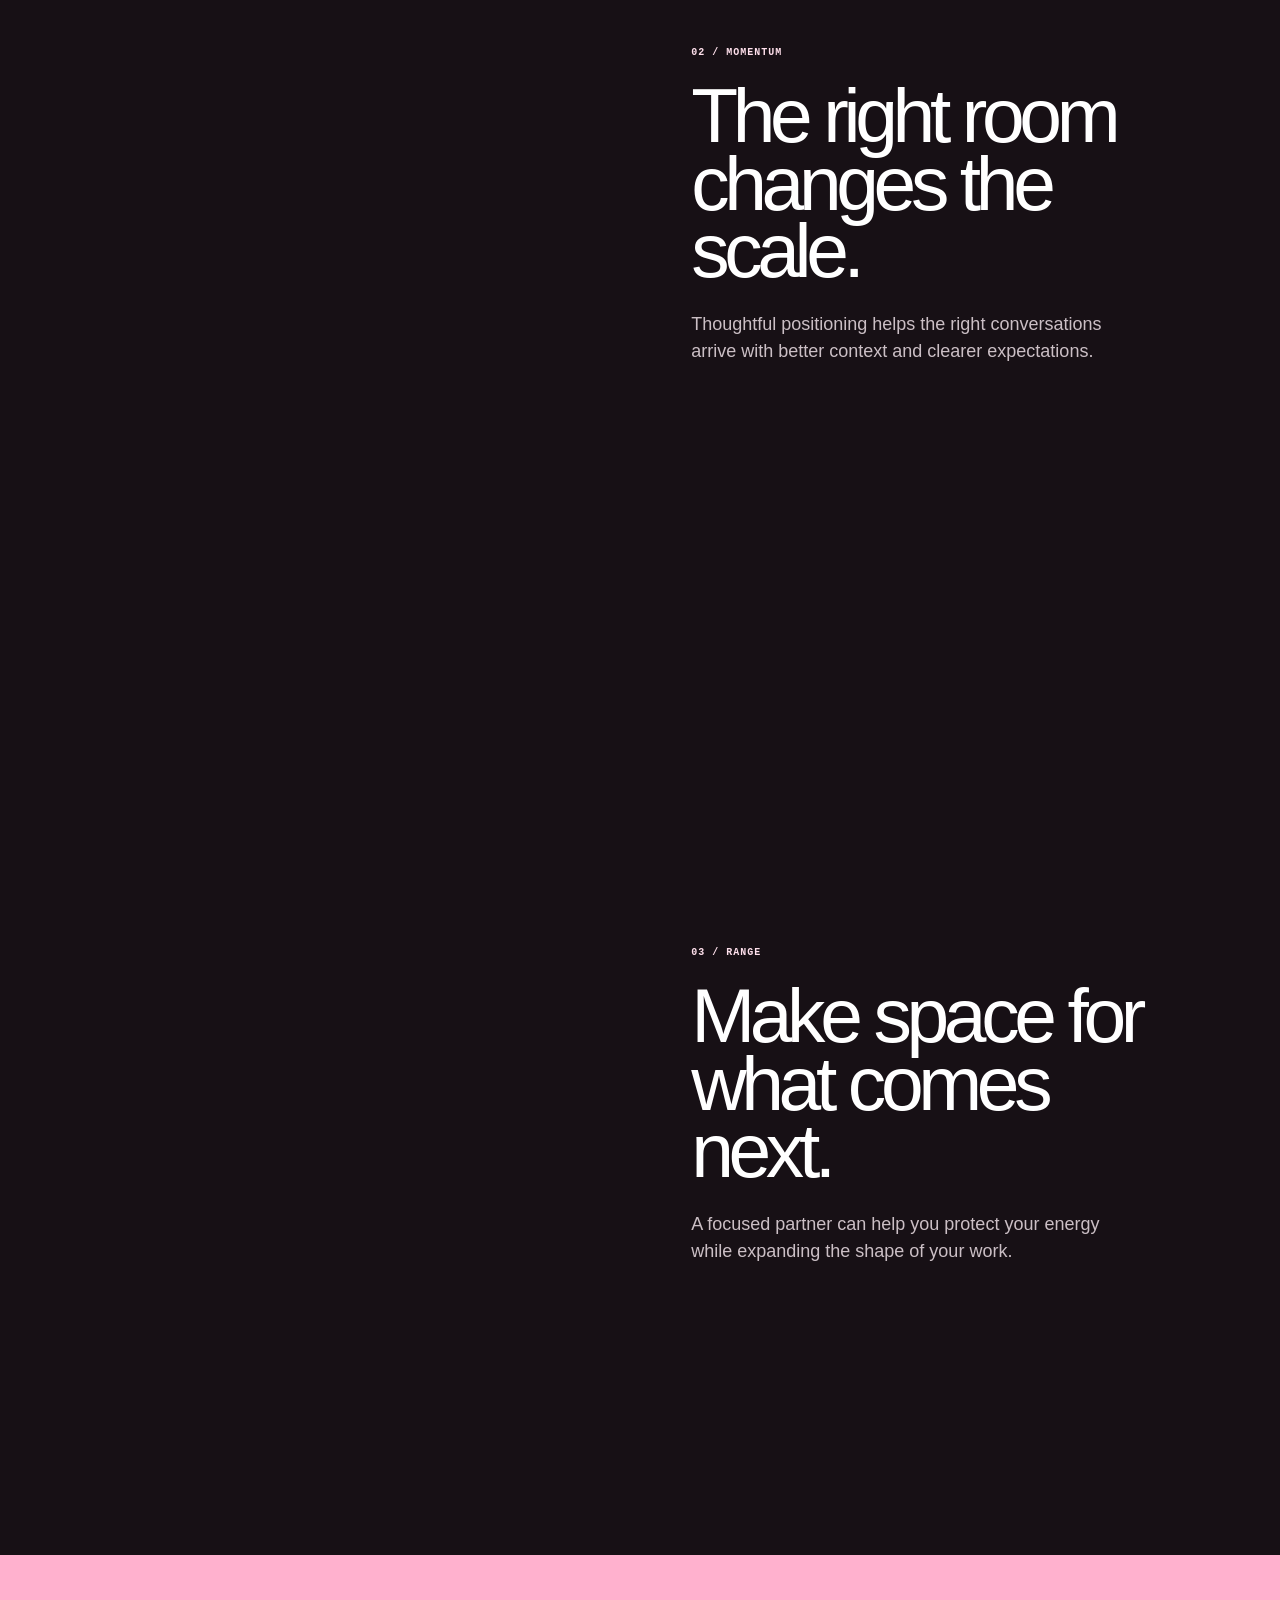
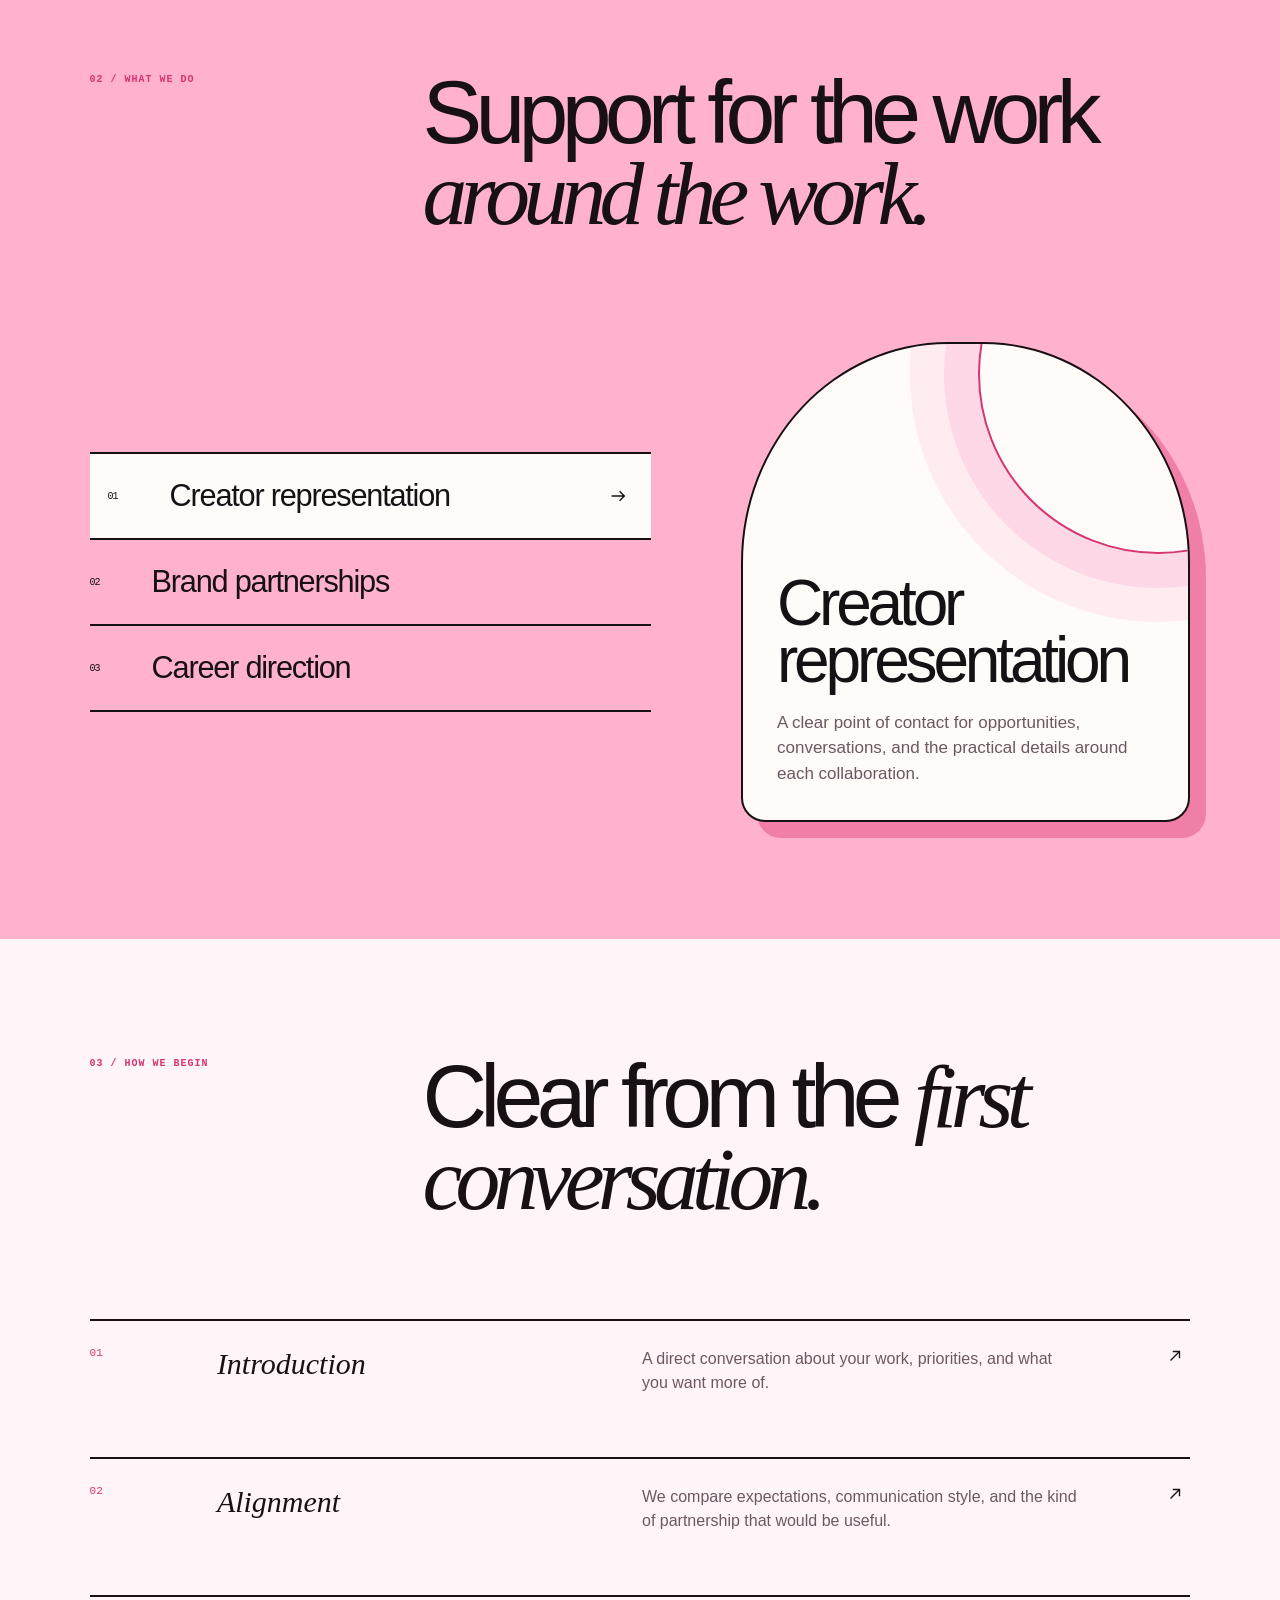
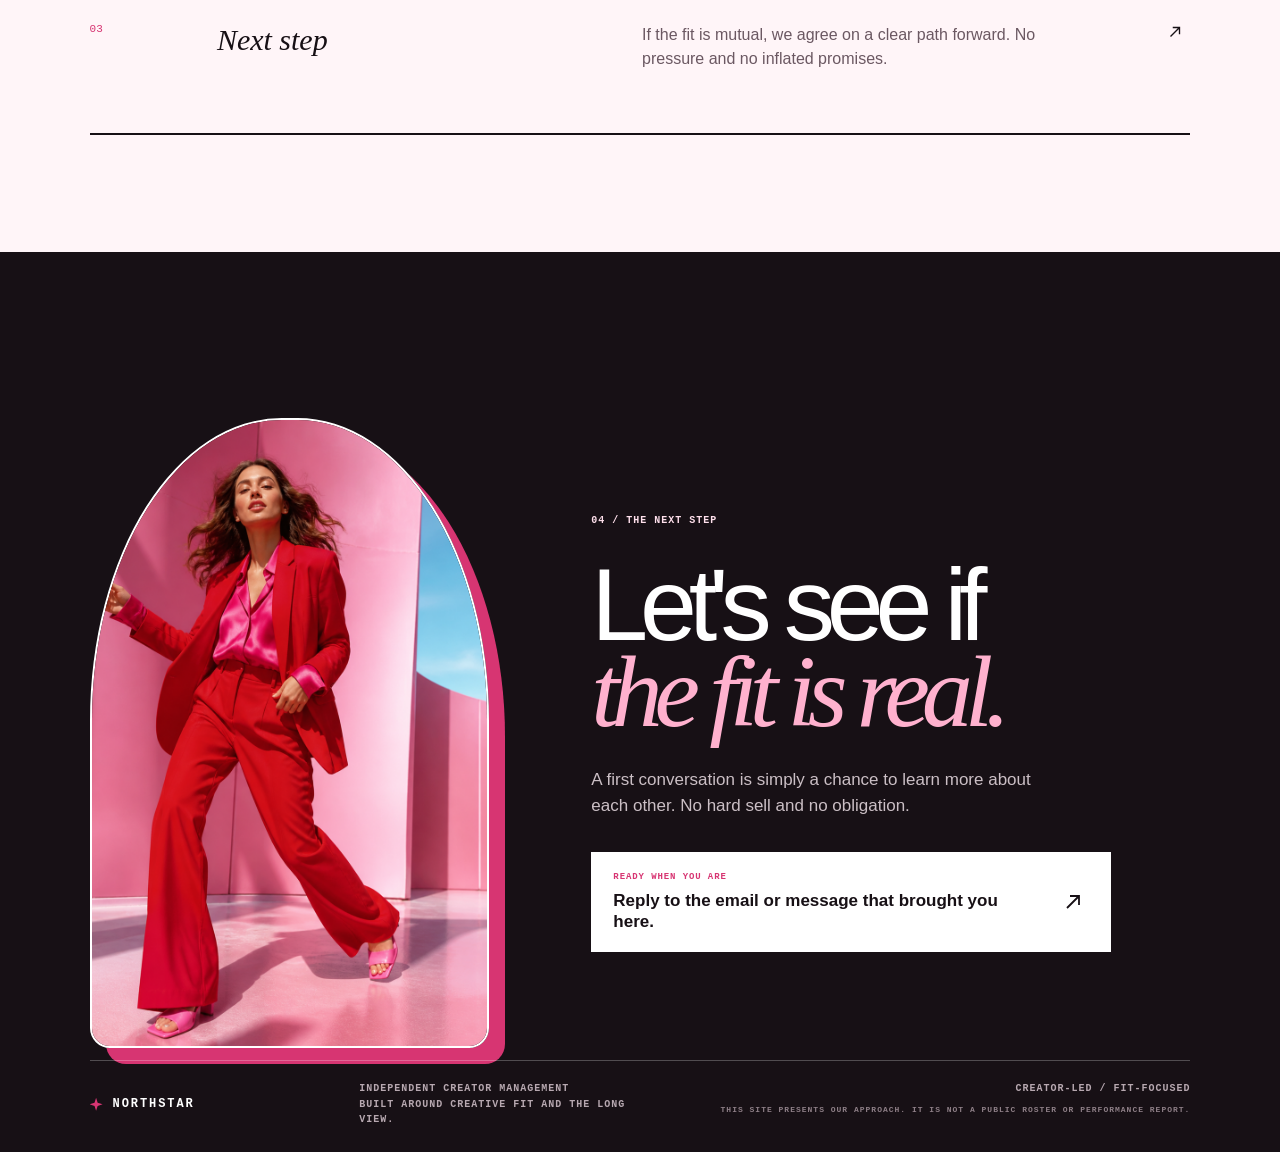
==== commit b1b0eb53: "Soften palette and refine principle cards" ====
--- a/index.html
+++ b/index.html
@@ -11,8 +11,8 @@
     <meta property="og:image" content="./hero-vibrant-v2.png" />
     <link rel="icon" href="./favicon.svg" />
     <title>Northstar — Creator Management</title>
-    <script type="module" crossorigin src="./assets/index-Coklimg3.js"></script>
-    <link rel="stylesheet" crossorigin href="./assets/index-Czu5uMRt.css">
+    <script type="module" crossorigin src="./assets/index-Bg-tnBrc.js"></script>
+    <link rel="stylesheet" crossorigin href="./assets/index-1CL3ILJb.css">
   </head>
   <body>
     <div id="root"></div>
--- a/assets/index-1CL3ILJb.css
+++ b/assets/index-1CL3ILJb.css
@@ -0,0 +1,2 @@
+/*! tailwindcss v4.2.1 | MIT License | https://tailwindcss.com */
+@layer properties{@supports (((-webkit-hyphens:none)) and (not (margin-trim:inline))) or ((-moz-orient:inline) and (not (color:rgb(from red r g b)))){*,:before,:after,::backdrop{--tw-rotate-x:initial;--tw-rotate-y:initial;--tw-rotate-z:initial;--tw-skew-x:initial;--tw-skew-y:initial;--tw-outline-style:solid;--tw-blur:initial;--tw-brightness:initial;--tw-contrast:initial;--tw-grayscale:initial;--tw-hue-rotate:initial;--tw-invert:initial;--tw-opacity:initial;--tw-saturate:initial;--tw-sepia:initial;--tw-drop-shadow:initial;--tw-drop-shadow-color:initial;--tw-drop-shadow-alpha:100%;--tw-drop-shadow-size:initial}}}@layer theme{:root,:host{--font-sans:ui-sans-serif, system-ui, sans-serif, "Apple Color Emoji", "Segoe UI Emoji", "Segoe UI Symbol", "Noto Color Emoji";--font-mono:ui-monospace, SFMono-Regular, Menlo, Monaco, Consolas, "Liberation Mono", "Courier New", monospace;--spacing:.25rem;--default-font-family:var(--font-sans);--default-mono-font-family:var(--font-mono)}}@layer base{*,:after,:before,::backdrop{box-sizing:border-box;border:0 solid;margin:0;padding:0}::file-selector-button{box-sizing:border-box;border:0 solid;margin:0;padding:0}html,:host{-webkit-text-size-adjust:100%;tab-size:4;line-height:1.5;font-family:var(--default-font-family,ui-sans-serif, system-ui, sans-serif, "Apple Color Emoji", "Segoe UI Emoji", "Segoe UI Symbol", "Noto Color Emoji");font-feature-settings:var(--default-font-feature-settings,normal);font-variation-settings:var(--default-font-variation-settings,normal);-webkit-tap-highlight-color:transparent}hr{height:0;color:inherit;border-top-width:1px}abbr:where([title]){-webkit-text-decoration:underline dotted;text-decoration:underline dotted}h1,h2,h3,h4,h5,h6{font-size:inherit;font-weight:inherit}a{color:inherit;-webkit-text-decoration:inherit;-webkit-text-decoration:inherit;-webkit-text-decoration:inherit;-webkit-text-decoration:inherit;text-decoration:inherit}b,strong{font-weight:bolder}code,kbd,samp,pre{font-family:var(--default-mono-font-family,ui-monospace, SFMono-Regular, Menlo, Monaco, Consolas, "Liberation Mono", "Courier New", monospace);font-feature-settings:var(--default-mono-font-feature-settings,normal);font-variation-settings:var(--default-mono-font-variation-settings,normal);font-size:1em}small{font-size:80%}sub,sup{vertical-align:baseline;font-size:75%;line-height:0;position:relative}sub{bottom:-.25em}sup{top:-.5em}table{text-indent:0;border-color:inherit;border-collapse:collapse}:-moz-focusring{outline:auto}progress{vertical-align:baseline}summary{display:list-item}ol,ul,menu{list-style:none}img,svg,video,canvas,audio,iframe,embed,object{vertical-align:middle;display:block}img,video{max-width:100%;height:auto}button,input,select,optgroup,textarea{font:inherit;font-feature-settings:inherit;font-variation-settings:inherit;letter-spacing:inherit;color:inherit;opacity:1;background-color:#0000;border-radius:0}::file-selector-button{font:inherit;font-feature-settings:inherit;font-variation-settings:inherit;letter-spacing:inherit;color:inherit;opacity:1;background-color:#0000;border-radius:0}:where(select:is([multiple],[size])) optgroup{font-weight:bolder}:where(select:is([multiple],[size])) optgroup option{padding-inline-start:20px}::file-selector-button{margin-inline-end:4px}::placeholder{opacity:1}@supports (not ((-webkit-appearance:-apple-pay-button))) or (contain-intrinsic-size:1px){::placeholder{color:currentColor}@supports (color:color-mix(in lab, red, red)){::placeholder{color:color-mix(in oklab, currentcolor 50%, transparent)}}}textarea{resize:vertical}::-webkit-search-decoration{-webkit-appearance:none}::-webkit-date-and-time-value{min-height:1lh;text-align:inherit}::-webkit-datetime-edit{display:inline-flex}::-webkit-datetime-edit-fields-wrapper{padding:0}::-webkit-datetime-edit{padding-block:0}::-webkit-datetime-edit-year-field{padding-block:0}::-webkit-datetime-edit-month-field{padding-block:0}::-webkit-datetime-edit-day-field{padding-block:0}::-webkit-datetime-edit-hour-field{padding-block:0}::-webkit-datetime-edit-minute-field{padding-block:0}::-webkit-datetime-edit-second-field{padding-block:0}::-webkit-datetime-edit-millisecond-field{padding-block:0}::-webkit-datetime-edit-meridiem-field{padding-block:0}::-webkit-calendar-picker-indicator{line-height:1}:-moz-ui-invalid{box-shadow:none}button,input:where([type=button],[type=reset],[type=submit]){appearance:button}::file-selector-button{appearance:button}::-webkit-inner-spin-button{height:auto}::-webkit-outer-spin-button{height:auto}[hidden]:where(:not([hidden=until-found])){display:none!important}}@layer components;@layer utilities{.visible{visibility:visible}.absolute{position:absolute}.relative{position:relative}.start{inset-inline-start:var(--spacing)}.end{inset-inline-end:var(--spacing)}.container{width:100%}@media (width>=40rem){.container{max-width:40rem}}@media (width>=48rem){.container{max-width:48rem}}@media (width>=64rem){.container{max-width:64rem}}@media (width>=80rem){.container{max-width:80rem}}@media (width>=96rem){.container{max-width:96rem}}.flex{display:flex}.hidden{display:none}.inline{display:inline}.table{display:table}.transform{transform:var(--tw-rotate-x,) var(--tw-rotate-y,) var(--tw-rotate-z,) var(--tw-skew-x,) var(--tw-skew-y,)}.resize{resize:both}.overline{text-decoration-line:overline}.outline{outline-style:var(--tw-outline-style);outline-width:1px}.blur{--tw-blur:blur(8px);filter:var(--tw-blur,) var(--tw-brightness,) var(--tw-contrast,) var(--tw-grayscale,) var(--tw-hue-rotate,) var(--tw-invert,) var(--tw-saturate,) var(--tw-sepia,) var(--tw-drop-shadow,)}}:root{--pink:#ffb1ce;--pink-hot:#d73572;--pink-soft:#ffe0ec;--cherry:#ef7fa6;--cream:#fffbf8;--blush:#fff5f8;--ink:#171015;--muted:#6b5862;--line:#1710152e}*{box-sizing:border-box}html{scroll-behavior:smooth;background:var(--cream)}body{background:var(--cream);color:var(--ink);margin:0;font-family:Arial,Helvetica,sans-serif;overflow-x:hidden}a{color:inherit;text-decoration:none}button{font:inherit}button,a{-webkit-tap-highlight-color:transparent;touch-action:manipulation}img{width:100%;display:block}svg{flex:none;width:18px;height:18px}::selection{background:var(--ink);color:var(--pink-soft)}:focus-visible{outline:3px solid var(--ink);outline-offset:4px}.skip-link{z-index:200;background:var(--ink);color:#fff;padding:12px 16px;transition:transform .2s;position:fixed;top:12px;left:18px;transform:translateY(-160%)}.skip-link:focus{transform:translateY(0)}.page{--page-progress:0;background:var(--cream);overflow:clip}.progress-track{z-index:120;background:#ffffff4d;height:5px;position:fixed;top:0;left:0;right:0}.progress-track span{height:100%;width:calc(var(--page-progress) * 100%);background:var(--ink);transform-origin:0;display:block}.nav-shell{z-index:90;-webkit-backdrop-filter:blur(20px)saturate(1.25);backdrop-filter:blur(20px)saturate(1.25);background:#fffbf8e0;border:1px solid #1710151f;border-radius:999px;grid-template-columns:1fr auto 1fr;align-items:center;width:min(960px,100vw - 48px);min-height:62px;padding:0 24px;display:grid;position:fixed;top:22px;left:50%;right:auto;transform:translate(-50%);box-shadow:0 14px 42px #7020441c}.brand{letter-spacing:.16em;align-items:center;gap:10px;width:max-content;font-size:12px;font-weight:800;display:inline-flex}.brand i{background:var(--pink-hot);clip-path:polygon(50% 0,62% 38%,100% 50%,62% 62%,50% 100%,38% 62%,0 50%,38% 38%);width:13px;height:13px;animation:2.6s ease-in-out infinite brand-pulse}.desktop-nav{gap:30px;font-size:12px;display:flex}.desktop-nav a{position:relative}.desktop-nav a:after{content:"";background:var(--pink-hot);height:2px;transition:right .3s;position:absolute;bottom:-7px;left:0;right:100%}.desktop-nav a:hover:after{right:0}.nav-contact{letter-spacing:.08em;justify-self:end;align-items:center;gap:12px;font-size:11px;font-weight:700;display:flex}.nav-contact svg,.under-link svg{transition:transform .25s}.nav-contact:hover svg,.under-link:hover svg{transform:translate(3px,-3px)}.hero{background:var(--pink);isolation:isolate;grid-template-columns:1.08fr .92fr;align-items:center;min-height:100svh;padding:142px 4vw 52px;display:grid;position:relative;overflow:hidden}.hero:before{content:"";z-index:-2;opacity:.17;background-image:linear-gradient(#ffffff8c 1px,#0000 1px),linear-gradient(90deg,#ffffff8c 1px,#0000 1px);background-size:88px 88px;position:absolute;inset:0;-webkit-mask-image:linear-gradient(90deg,#000,#0000 72%);mask-image:linear-gradient(90deg,#000,#0000 72%)}.hero:after{content:"N";z-index:-1;color:#ffffff26;letter-spacing:-.15em;font-size:min(56vw,800px);font-weight:900;line-height:.8;position:absolute;bottom:-18vw;left:-4vw}.hero-copy{z-index:3;padding-left:4vw;transition:transform .1s linear;position:relative}.overline,.section-label,.hero-footer,.photo-index,.photo-note,.story-count,.story-visual>p,.story-chapter>span,.principle-card>span,.service-card>span,footer{letter-spacing:.1em;text-transform:uppercase;font-family:Courier New,monospace;font-size:10px;font-weight:700}.overline{align-items:center;gap:10px;margin:0 0 28px;display:flex}.overline span{background:var(--cream);border-radius:50%;width:8px;height:8px;animation:1.8s ease-in-out infinite blink;box-shadow:0 0 0 7px #fff3}h1,h2,h3,p{margin-top:0}h1{letter-spacing:-.085em;max-width:800px;margin-bottom:0;font-size:clamp(68px,8.7vw,148px);font-weight:800;line-height:.82}h1 em,h2 em{font-family:Georgia,Times New Roman,serif;font-weight:400}h1 em{color:var(--cream)}.hero-intro{max-width:410px;margin:34px 0 0;font-size:18px;line-height:1.45}.hero-actions{align-items:center;gap:26px;margin-top:40px;display:flex}.button{border:2px solid var(--ink);letter-spacing:.08em;justify-content:space-between;align-items:center;gap:28px;min-height:52px;padding:0 18px;font-size:11px;font-weight:800;transition:transform .3s cubic-bezier(.16,1,.3,1),box-shadow .3s;display:inline-flex}.button:hover{box-shadow:8px 9px 0 var(--cream);transform:translateY(-5px)rotate(-1deg)}.button-black{background:var(--ink);color:#fff}.button-white{color:var(--ink);background:#fff;border-color:#fff}.under-link{border-bottom:2px solid var(--ink);letter-spacing:.07em;align-items:center;gap:10px;min-height:48px;font-size:11px;font-weight:800;display:inline-flex}.hero-photo{z-index:1;border:2px solid var(--ink);height:min(77vh,820px);min-height:560px;box-shadow:18px 18px 0 var(--cherry);transform-origin:bottom;border-radius:48% 48% 24px 24px;transition:transform .1s linear;position:relative;overflow:hidden}.hero-photo img{object-fit:cover;object-position:56% center;height:100%}.photo-index,.photo-note{z-index:2;color:#fff;mix-blend-mode:difference;position:absolute}.photo-index{top:26px;left:28px}.photo-note{text-align:right;line-height:1.5;bottom:22px;right:24px}.hero-badge{z-index:4;aspect-ratio:1;text-align:center;border:2px solid var(--ink);background:var(--cream);border-radius:50%;place-content:center;width:128px;padding:19px;animation:4s ease-in-out infinite alternate badge-float;display:grid;position:absolute;top:25%;right:40%;transform:rotate(-12deg)}.hero-badge span{letter-spacing:.08em;font:8px Courier New,monospace}.hero-badge strong{color:var(--pink-hot);font:italic 30px/1 Georgia,serif}.hero-footer{z-index:4;justify-content:space-between;display:flex;position:absolute;bottom:22px;left:4vw;right:4vw}.marquee{border-top:2px solid var(--ink);border-bottom:2px solid var(--ink);background:var(--cream);overflow:hidden}.marquee div{align-items:center;gap:34px;width:max-content;padding:18px 0;animation:22s linear infinite marquee;display:flex}.marquee span{letter-spacing:-.05em;font-size:clamp(24px,3vw,48px);font-weight:900}.marquee b{color:var(--pink-hot);font-size:32px}.intro-section{background:var(--cream);padding:11vh 7vw 14vh}.section-label{color:var(--pink-hot);margin-bottom:34px}.intro-grid{grid-template-columns:1.3fr .7fr;align-items:end;gap:10vw;display:grid}.intro-grid h2,.services-heading h2,.process-heading h2{letter-spacing:-.075em;margin:0;font-size:clamp(52px,7vw,112px);line-height:.9}.intro-grid p{max-width:380px;color:var(--muted);margin:0 0 8px;font-size:18px;line-height:1.55}.principle-grid{grid-template-columns:repeat(3,1fr);gap:16px;margin-top:11vh;display:grid}.principle-card{background:#ffffffd1;border:1px solid #17101533;border-radius:24px;flex-direction:column;min-height:360px;padding:26px;transition:transform .45s cubic-bezier(.16,1,.3,1),background .35s,box-shadow .35s;display:flex;position:relative;overflow:hidden;box-shadow:0 18px 48px #4e28380f}.principle-card:nth-child(2){background:var(--blush)}.principle-card:nth-child(2)>span{color:var(--pink-hot)}.principle-card:hover{z-index:2;box-shadow:0 26px 58px #4e28381f, inset 0 5px 0 var(--pink);background:#fff;transform:translateY(-9px)}.principle-card h3{letter-spacing:-.06em;max-width:260px;margin:auto 0 22px;font-size:clamp(32px,3.5vw,54px);line-height:.9}.principle-card p{max-width:310px;margin:0;font-size:15px;line-height:1.5}.principle-card i{border:1px solid #17101557;border-radius:50%;width:160px;height:160px;position:absolute;top:-72px;right:-72px}.story-section{background:var(--ink);color:#fff;grid-template-columns:1fr 1fr;min-height:300vh;display:grid;position:relative}.story-sticky{align-items:center;height:100svh;padding:7vh 4vw;display:flex;position:sticky;top:0}.story-visual{border-radius:32px;width:100%;height:86vh;animation:.7s cubic-bezier(.16,1,.3,1) image-wipe;position:relative;overflow:hidden}.story-visual img{object-fit:cover;height:100%}.story-wash{background:linear-gradient(#0000 55%,#171015bf);position:absolute;inset:0}.story-count,.story-visual>p{z-index:2;position:absolute}.story-count{background:var(--pink-hot);padding:9px 12px;top:26px;right:26px}.story-visual>p{color:var(--pink-soft);bottom:18px;left:26px}.story-copy{padding:0 8vw 0 4vw}.story-chapter{opacity:.23;flex-direction:column;justify-content:center;min-height:100vh;transition:opacity .5s,transform .7s cubic-bezier(.16,1,.3,1);display:flex;transform:translate(26px)}.story-chapter.is-active{opacity:1;transform:translate(0)}.story-chapter>span{color:var(--pink-soft)}.story-chapter h2{letter-spacing:-.07em;max-width:600px;margin:22px 0 26px;font-size:clamp(52px,6vw,94px);line-height:.88}.story-chapter p{color:#cbbfc5;max-width:420px;margin:0;font-size:18px;line-height:1.5}.services-section{background:var(--pink);padding:13vh 7vw}.services-heading{grid-template-columns:.35fr 1fr;align-items:start;gap:5vw;display:grid}.services-heading h2{max-width:920px}.services-grid{grid-template-columns:1fr .8fr;align-items:center;gap:7vw;margin-top:12vh;display:grid}.service-list{border-top:2px solid var(--ink)}.service-button{text-align:left;border:0;border-bottom:2px solid var(--ink);width:100%;min-height:86px;color:var(--ink);letter-spacing:-.04em;cursor:pointer;background:0 0;grid-template-columns:48px 1fr 24px;align-items:center;gap:14px;padding:0;font-size:clamp(20px,2.4vw,36px);transition:padding .3s,background .3s;display:grid}.service-button span{font:10px Courier New,monospace}.service-button svg{opacity:0;transition:opacity .2s,transform .3s}.service-button.is-active{background:var(--cream);padding:0 18px}.service-button.is-active svg{opacity:1;transform:rotate(45deg)}.service-card{border:2px solid var(--ink);background:var(--cream);min-height:480px;box-shadow:16px 16px 0 var(--cherry);border-radius:46% 46% 24px 24px;flex-direction:column;justify-content:flex-end;padding:34px;display:flex;position:relative;overflow:hidden}.service-card>span{color:var(--pink-hot);position:absolute;top:30px;left:34px}.service-card h3{letter-spacing:-.065em;max-width:440px;margin:0 0 20px;font-size:clamp(42px,5vw,72px);line-height:.9}.service-card p{z-index:2;max-width:400px;color:var(--muted);margin:0;font-size:17px;line-height:1.5;position:relative}.service-orbit{border:2px solid var(--pink-hot);border-radius:50%;width:360px;height:360px;animation:8s linear infinite orbit;position:absolute;top:-150px;right:-150px;box-shadow:0 0 0 34px #ff2f921a,0 0 0 68px #ff2f9212}.process-section{background:var(--blush);padding:13vh 7vw}.process-heading{grid-template-columns:.35fr 1fr;gap:5vw;display:grid}.process-list{border-top:2px solid var(--ink);margin-top:11vh}.process-list article{border-bottom:2px solid var(--ink);grid-template-columns:.2fr .8fr 1fr 24px;align-items:start;gap:28px;min-height:138px;padding:26px 0;transition:padding .35s,background .35s;display:grid}.process-list article:hover{background:var(--pink-soft);padding-left:20px;padding-right:20px}.process-list span{color:var(--pink-hot);font:11px Courier New,monospace}.process-list h3{margin:0;font:italic 30px Georgia,serif}.process-list p{max-width:440px;color:var(--muted);margin:0;line-height:1.5}.contact-section{background:var(--ink);color:#fff;grid-template-columns:.8fr 1.2fr;align-items:center;gap:8vw;min-height:100svh;padding:10vh 7vw 28px;display:grid;position:relative;overflow:hidden}.contact-image{height:70vh;box-shadow:16px 16px 0 var(--pink-hot);border:2px solid #fff;border-radius:48% 48% 20px 20px;overflow:hidden}.contact-image img{object-fit:cover;height:100%}.contact-copy{z-index:2;position:relative}.contact-copy .section-label{color:var(--pink-soft)}.contact-copy h2{letter-spacing:-.08em;margin:0;font-size:clamp(64px,8vw,128px);line-height:.84}.contact-copy h2 em{color:var(--pink)}.contact-copy>p:not(.section-label){color:#cbbfc5;max-width:470px;margin:32px 0;font-size:17px;line-height:1.55}.reply-card{max-width:520px;min-height:96px;color:var(--ink);background:#fff;border:2px solid #fff;grid-template-columns:1fr 28px;align-items:center;gap:8px 20px;padding:18px 20px;display:grid}.reply-card span{color:var(--pink-hot);letter-spacing:.1em;grid-column:1;font:700 9px Courier New,monospace}.reply-card strong{grid-column:1;font-size:17px;line-height:1.25}.reply-card svg{grid-area:1/2/3;width:24px;height:24px}footer{color:#b7a8b0;border-top:1px solid #ffffff40;grid-template-columns:.7fr .8fr 1.5fr;gap:24px;padding-top:20px;line-height:1.55;display:grid;position:absolute;bottom:24px;left:7vw;right:7vw}.footer-brand{color:#fff}footer p{margin:0}footer>div{text-align:right}footer a{color:#fff}footer small{color:#8e7f87;margin-top:7px;font-size:8px;display:block}.mobile-dock{display:none}[data-reveal]{opacity:0;transition:opacity .8s,transform .8s cubic-bezier(.16,1,.3,1);transform:translateY(34px)}[data-reveal].is-visible{opacity:1;transform:translateY(0)}@keyframes brand-pulse{50%{transform:rotate(45deg)scale(1.25)}}@keyframes blink{50%{opacity:.38;transform:scale(.72)}}@keyframes badge-float{to{transform:translateY(-14px)rotate(-7deg)}}@keyframes marquee{to{transform:translate(-50%)}}@keyframes image-wipe{0%{opacity:.2;clip-path:inset(0 0 100%);transform:scale(1.04)}to{opacity:1;clip-path:inset(0);transform:scale(1)}}@keyframes orbit{to{transform:rotate(360deg)}}@media (width<=980px){.nav-shell{grid-template-columns:1fr auto;width:calc(100vw - 32px);left:50%;right:auto}.desktop-nav{display:none}.hero{grid-template-columns:1fr;align-content:start;min-height:960px;padding:130px 7vw 70px}.hero-copy{padding:0}h1{font-size:clamp(65px,13vw,112px)}.hero-photo{width:70vw;height:52vh;min-height:480px;margin:70px 0 0 auto}.hero-badge{inset:auto auto 18% 7vw}.hero-footer{left:7vw;right:7vw}.intro-grid,.services-heading,.process-heading{grid-template-columns:1fr;gap:38px}.principle-grid{grid-template-columns:1fr 1fr}.principle-card:last-child{grid-column:1/-1}.story-section{grid-template-columns:.9fr 1.1fr}.story-sticky{padding-left:4vw;padding-right:2vw}.story-visual{height:72vh}.story-copy{padding-right:5vw}.services-grid{grid-template-columns:1fr}.service-card{min-height:420px}.contact-section{grid-template-columns:1fr;padding-bottom:200px}.contact-image{opacity:.55;width:48vw;height:60vh;position:absolute;top:7vh;right:-12vw}.contact-copy{max-width:760px}footer{grid-template-columns:1fr 1fr}footer>div{text-align:left;grid-column:1/-1}}@media (width<=640px){.nav-shell{width:calc(100vw - 20px);min-height:52px;padding:0 14px;top:10px}.nav-contact{font-size:9px}.nav-contact svg{width:15px}.hero{min-height:920px;padding:104px 6vw 74px}.overline{max-width:260px;font-size:8px}h1{font-size:clamp(58px,18vw,82px)}.hero-intro{max-width:320px;font-size:16px}.hero-actions{flex-direction:column;align-items:flex-start;gap:14px;margin-top:28px}.button{min-height:50px}.hero-photo{width:80vw;height:43vh;min-height:390px;box-shadow:10px 10px 0 var(--cherry);border-radius:45% 45% 18px 18px;margin-top:52px;margin-right:-4vw}.hero-badge{width:104px;padding:12px;bottom:15%;left:4vw}.hero-badge strong{font-size:25px}.hero-footer{font-size:7px;bottom:20px}.hero-footer span:first-child{display:none}.hero-footer{justify-content:flex-end}.marquee div{gap:24px;padding:13px 0}.marquee span{font-size:24px}.intro-section,.services-section,.process-section{padding-left:6vw;padding-right:6vw}.intro-grid h2,.services-heading h2,.process-heading h2{font-size:50px}.intro-grid p{font-size:16px}.principle-grid{grid-template-columns:1fr;margin-top:8vh}.principle-card,.principle-card:last-child{grid-column:auto;min-height:270px}.principle-card h3{font-size:42px}.story-section{min-height:255vh;padding-top:54vh;display:block}.story-sticky{z-index:2;pointer-events:none;align-items:center;height:54vh;margin-top:-54vh;padding:12px 5vw;position:sticky;top:0}.story-visual{height:49vh;box-shadow:8px 8px 0 var(--pink-hot);border-radius:20px}.story-copy{z-index:3;padding:0 7vw;position:relative}.story-chapter{min-height:84vh;text-shadow:0 2px 18px var(--ink);justify-content:flex-end;padding-bottom:9vh}.story-chapter h2{max-width:440px;font-size:49px}.story-chapter p{color:#fff;font-size:16px}.services-grid{gap:48px;margin-top:8vh}.service-button{grid-template-columns:34px 1fr 20px;min-height:72px;font-size:22px}.service-card{min-height:360px;box-shadow:10px 10px 0 var(--cherry);border-radius:42% 42% 18px 18px;padding:24px}.service-card h3{font-size:45px}.process-list{margin-top:7vh}.process-list article{grid-template-columns:34px 1fr 20px;gap:14px;min-height:auto}.process-list article p{grid-column:2/4;font-size:15px}.process-list h3{font-size:24px}.contact-section{align-items:center;min-height:940px;padding:10vh 6vw 245px}.contact-image{opacity:.42;width:78vw;height:48vh;top:8vh;right:-25vw}.contact-copy h2{font-size:62px}.contact-copy>p:not(.section-label){max-width:330px;font-size:16px}footer{flex-direction:column;gap:14px;display:flex;bottom:92px;left:6vw;right:6vw}footer small{max-width:360px}.mobile-dock{z-index:110;left:14px;right:14px;bottom:max(12px, env(safe-area-inset-bottom));color:#fff;-webkit-backdrop-filter:blur(18px);backdrop-filter:blur(18px);background:#171015e0;border:1px solid #ffffff52;border-radius:999px;grid-template-columns:1fr 1fr 1.1fr;align-items:center;min-height:58px;padding:6px;display:grid;position:fixed;box-shadow:0 16px 36px #1710154d}.mobile-dock a{letter-spacing:.08em;border-radius:999px;justify-content:center;align-items:center;gap:6px;min-height:44px;font-size:9px;font-weight:800;display:flex}.mobile-dock a:last-child{background:var(--pink-hot)}.mobile-dock svg{width:15px}}@media (prefers-reduced-motion:reduce){html{scroll-behavior:auto}*,:before,:after{transition-duration:.01ms!important;animation-duration:.01ms!important}[data-reveal]{opacity:1;transform:none}}@property --tw-rotate-x{syntax:"*";inherits:false}@property --tw-rotate-y{syntax:"*";inherits:false}@property --tw-rotate-z{syntax:"*";inherits:false}@property --tw-skew-x{syntax:"*";inherits:false}@property --tw-skew-y{syntax:"*";inherits:false}@property --tw-outline-style{syntax:"*";inherits:false;initial-value:solid}@property --tw-blur{syntax:"*";inherits:false}@property --tw-brightness{syntax:"*";inherits:false}@property --tw-contrast{syntax:"*";inherits:false}@property --tw-grayscale{syntax:"*";inherits:false}@property --tw-hue-rotate{syntax:"*";inherits:false}@property --tw-invert{syntax:"*";inherits:false}@property --tw-opacity{syntax:"*";inherits:false}@property --tw-saturate{syntax:"*";inherits:false}@property --tw-sepia{syntax:"*";inherits:false}@property --tw-drop-shadow{syntax:"*";inherits:false}@property --tw-drop-shadow-color{syntax:"*";inherits:false}@property --tw-drop-shadow-alpha{syntax:"<percentage>";inherits:false;initial-value:100%}@property --tw-drop-shadow-size{syntax:"*";inherits:false}
